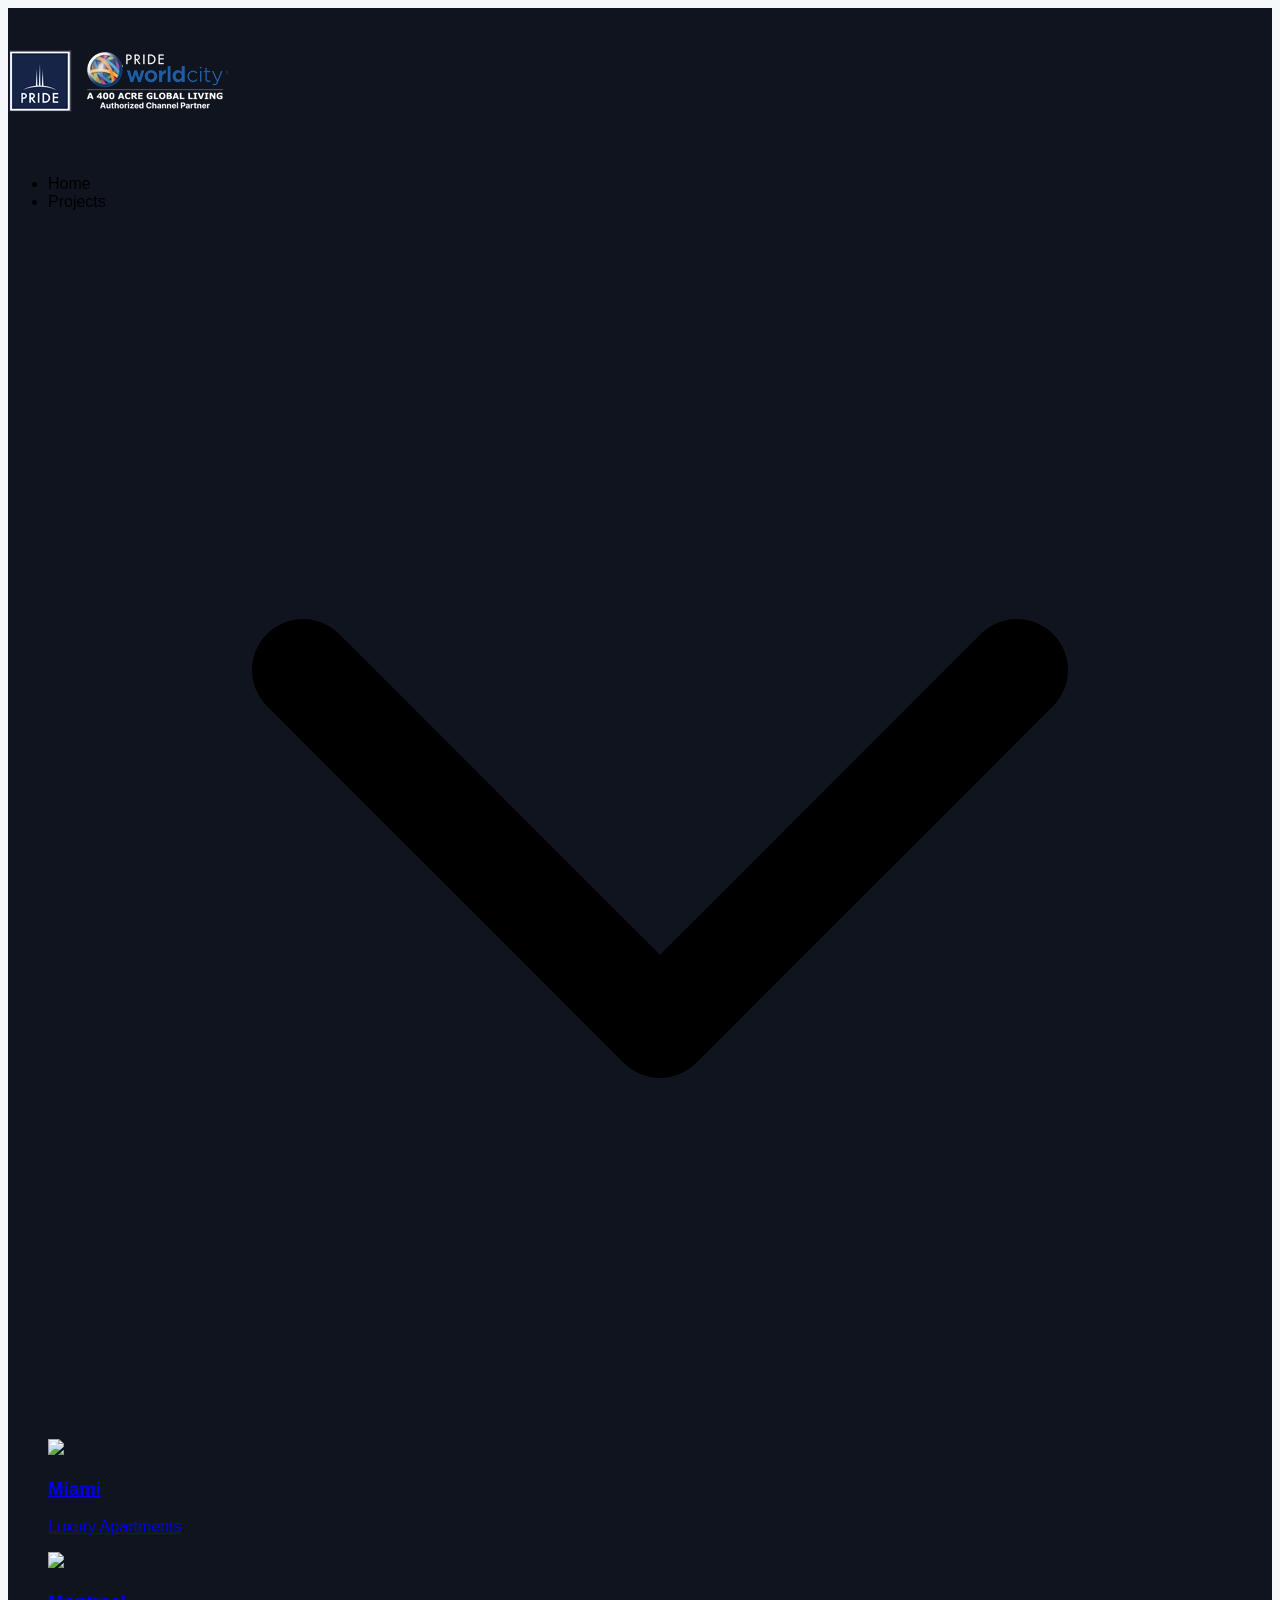
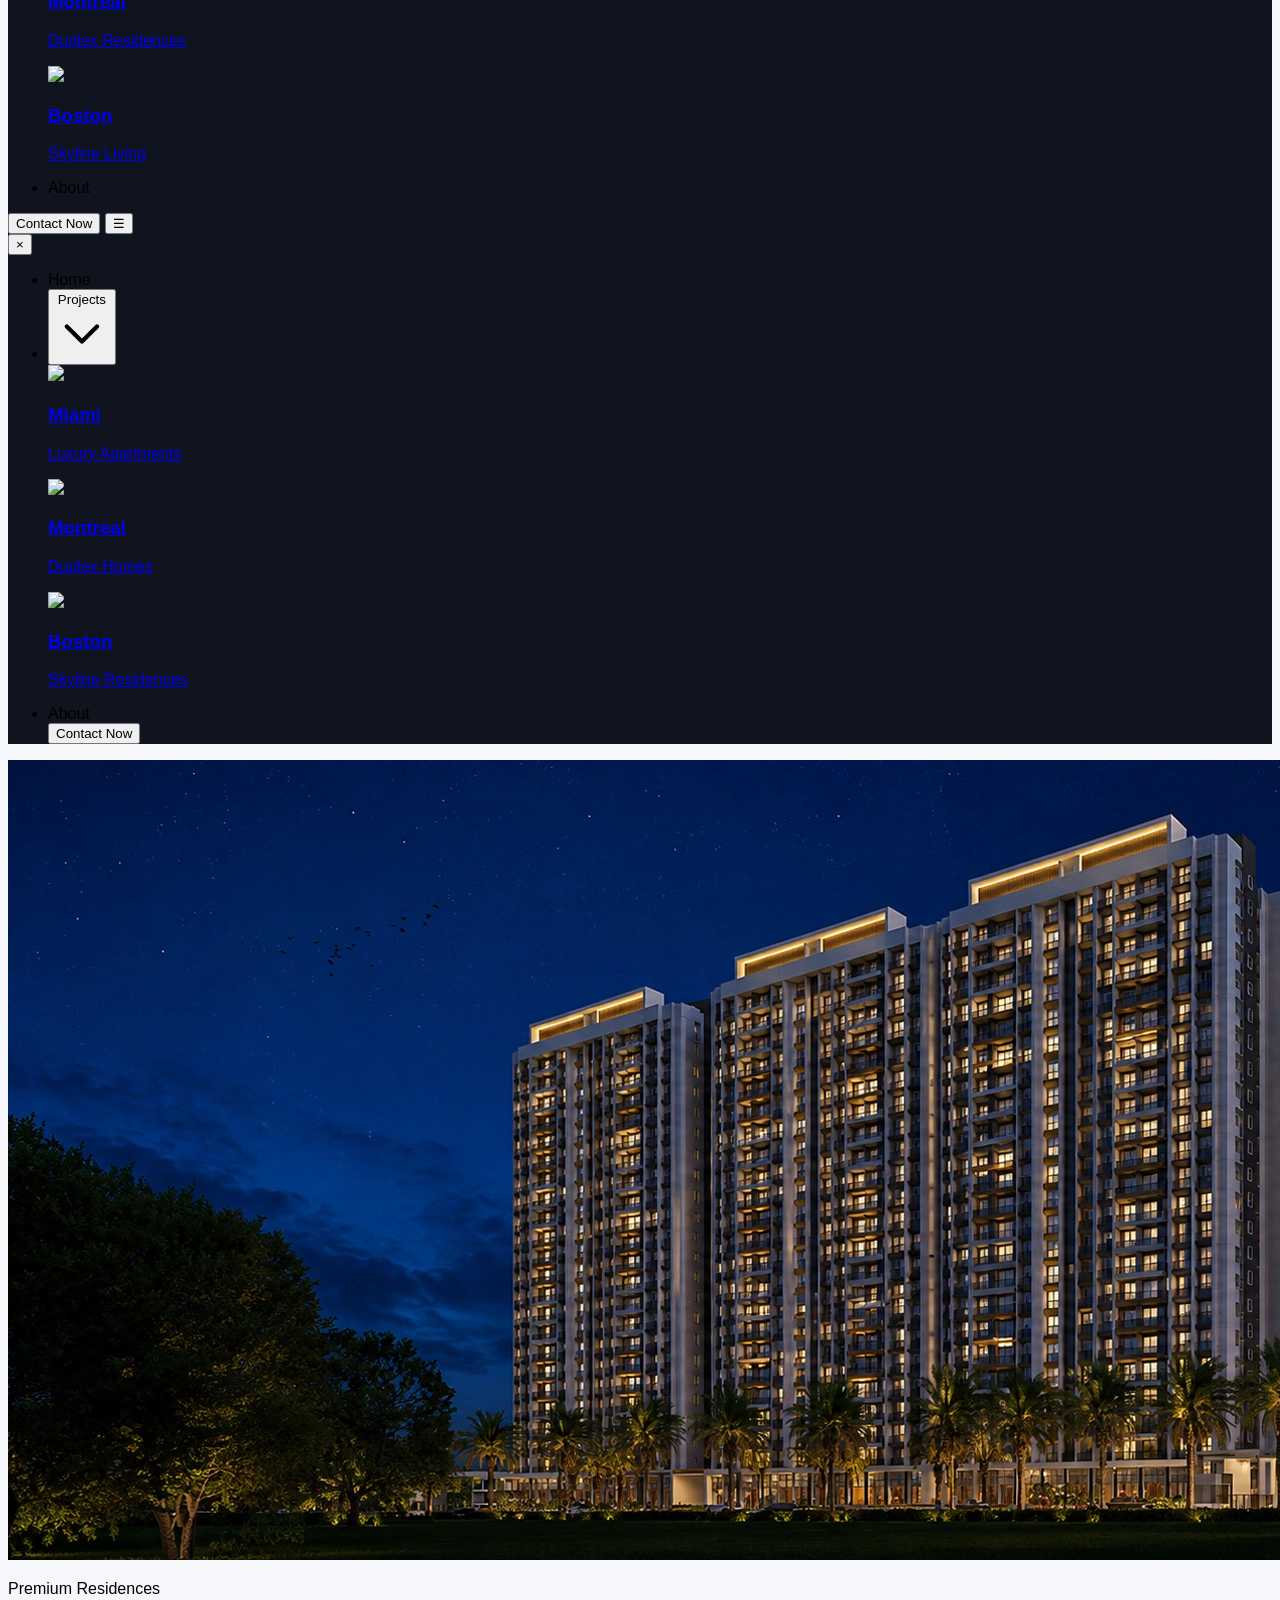
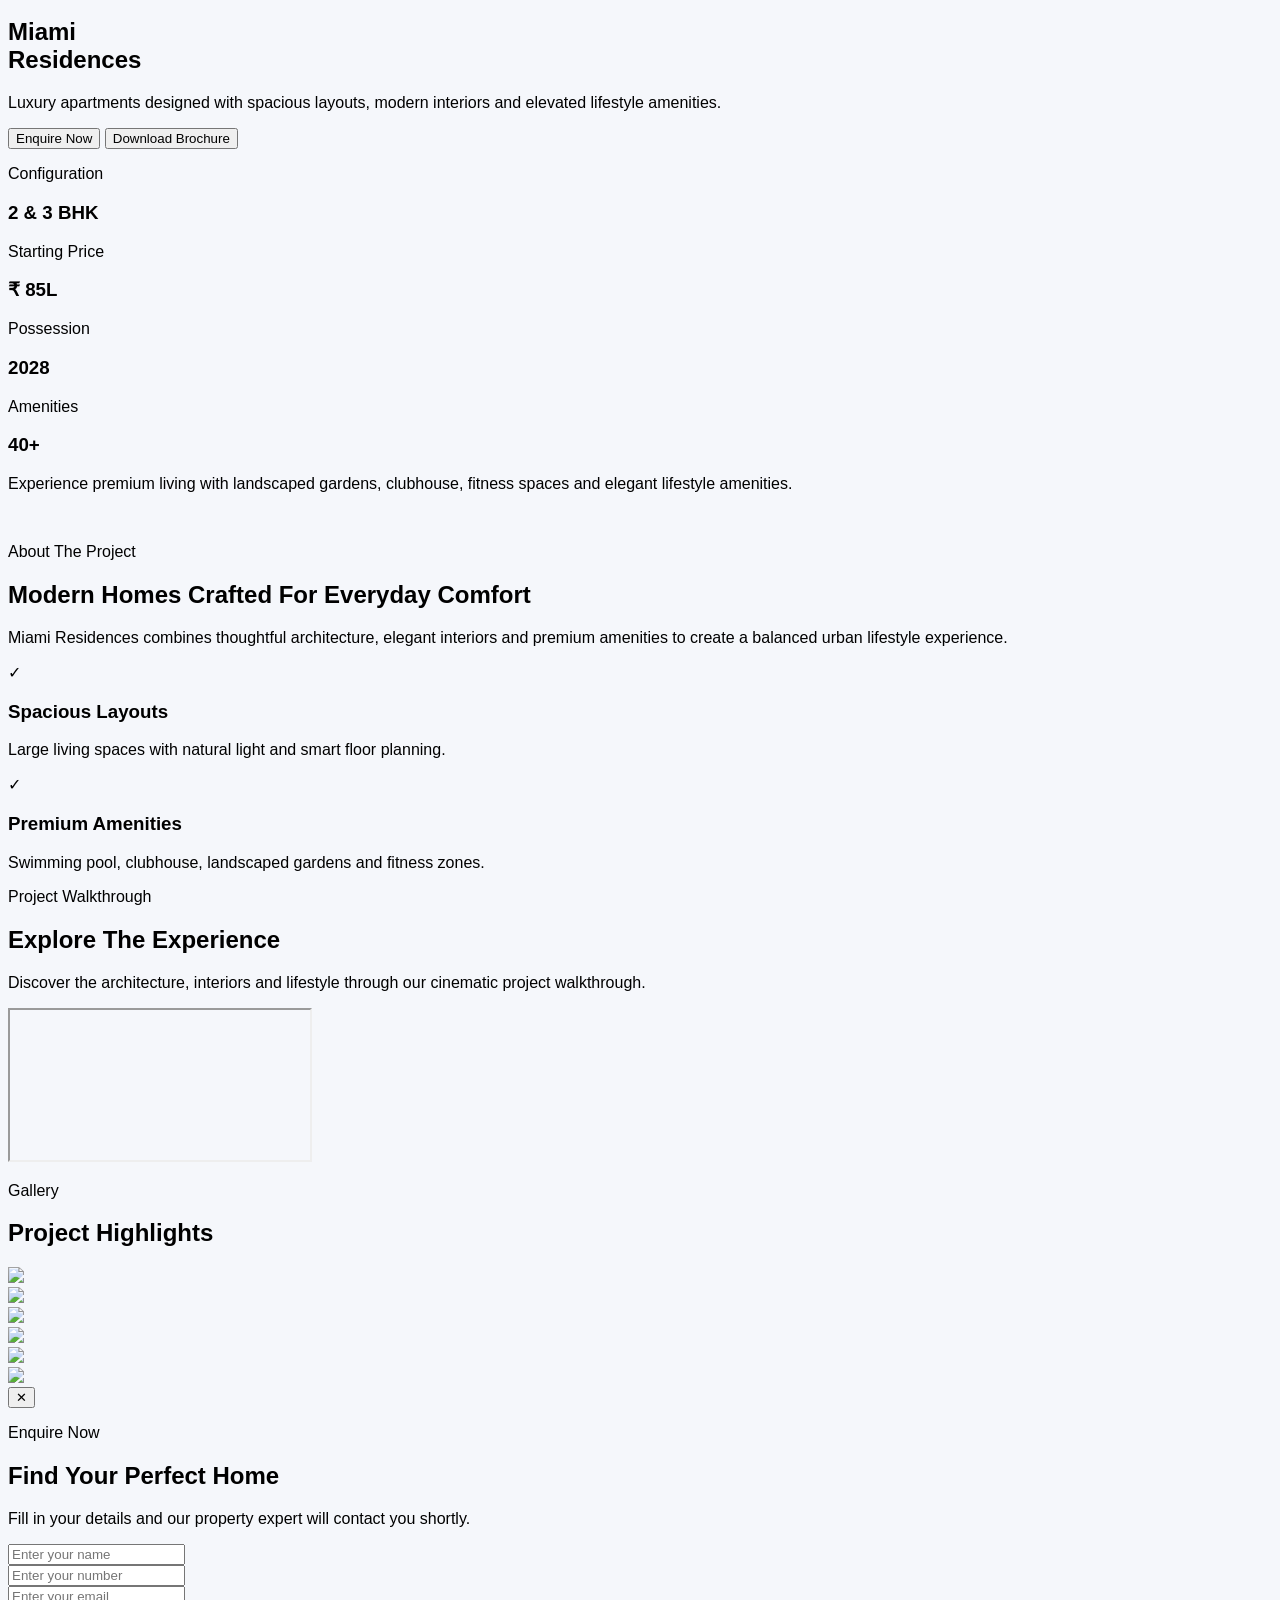
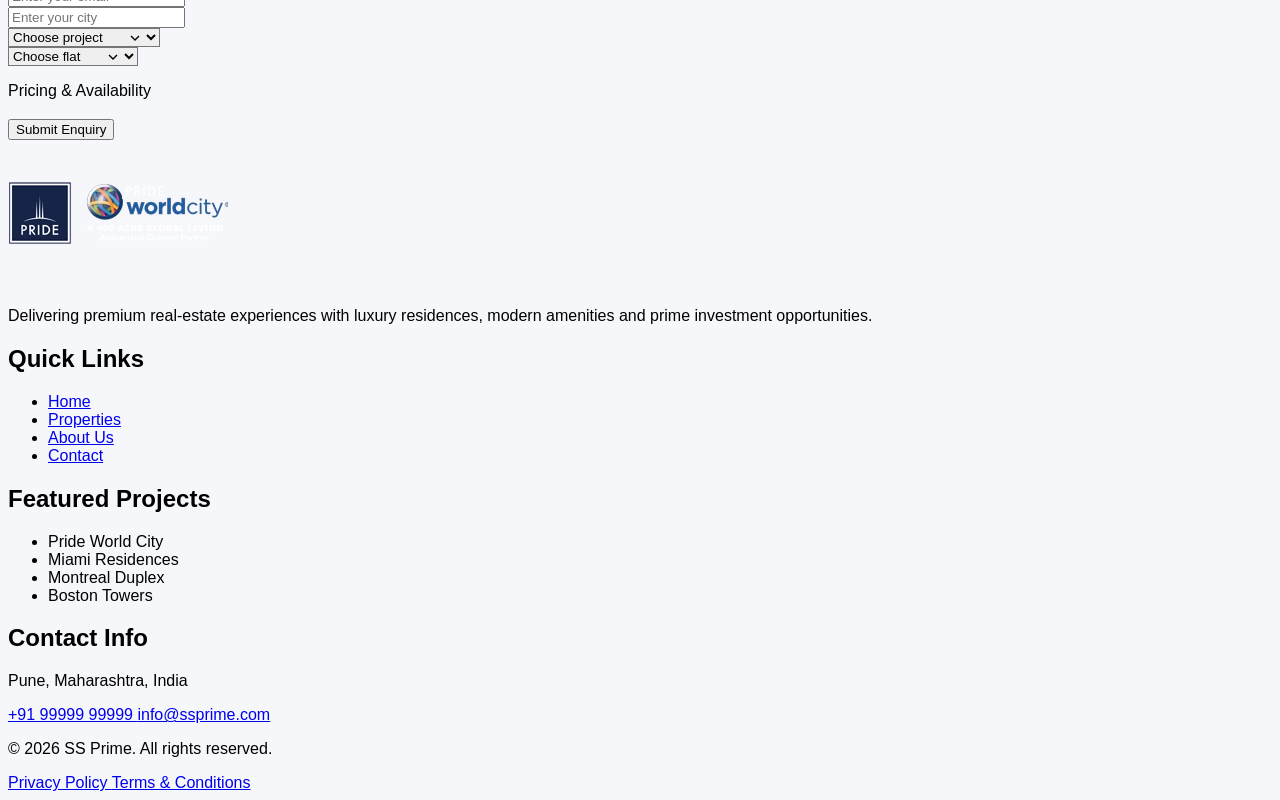
==== pages/miami.html @ 6a358125 "page-updated" ====
<!DOCTYPE html>
<html lang="en">

<head>

    <meta charset="UTF-8">

    <meta name="viewport" content="width=device-width, initial-scale=1.0">

    <title>Miami Residences</title>

    <!-- Fonts -->
    <link rel="preconnect" href="https://fonts.googleapis.com">
    <link rel="preconnect" href="https://fonts.gstatic.com" crossorigin>
    <link
        href="https://fonts.googleapis.com/css2?family=PT+Serif:ital,wght@0,400;0,700;1,400;1,700&family=Red+Hat+Display:ital,wght@0,300..900;1,300..900&display=swap"
        rel="stylesheet">

    <link rel="stylesheet" href="/css/index.css">
    <link rel="stylesheet" href="/css/miami.css">

    <link
        href="https://fonts.googleapis.com/css2?family=PT+Serif:wght@400;700&family=Red+Hat+Display:wght@300;400;500;600;700;800&display=swap"
        rel="stylesheet">

    <!-- Tailwind -->
    <script src="https://cdn.jsdelivr.net/npm/@tailwindcss/browser@4"></script>

</head>

<body>

    <!-- NAVBAR -->
    <nav class="sticky top-0 z-50">

        <div class="w-full flex justify-between items-center px-4 md:px-8 blue-30">

            <!-- Logo -->
            <img src="/images/home-section/site-logo.webp" alt="logo" class=" w-48 h-18  object-cover">

            <!-- DESKTOP MENU -->

            <ul class="hidden md:flex items-center gap-10 text-white relative">

                <li class="hover:text-neutral-300 transition-all duration-300 cursor-pointer">
                    Home
                </li>

                <!-- Projects Dropdown -->
                <li class="relative group cursor-pointer">

                    <div
                        class="group flex items-center gap-2 hover:text-neutral-300 transition-all duration-900 cursor-pointer">

                        Projects

                        <span class="text-sm">

                            <svg xmlns="http://www.w3.org/2000/svg" fill="none" viewBox="0 0 24 24"
                                stroke="currentColor"
                                class="w-5 h-5 transition-all duration-300 group-hover:rotate-180">
                                <path stroke-linecap="round" stroke-linejoin="round" stroke-width="2"
                                    d="M19 9l-7 7-7-7" />
                            </svg>

                        </span>

                    </div>

                    <!-- Dropdown -->
                    <div
                        class="absolute top-10 left-0 w-64 bg-white rounded-3xl shadow-2xl p-3 opacity-0 invisible group-hover:opacity-100 group-hover:visible translate-y-5 group-hover:translate-y-0 transition-all duration-500">

                        <!-- Item1 -->
                        <a href="pages/miami.html"
                            class="flex items-center gap-4 p-4 rounded-2xl hover:bg-neutral-100 transition-all duration-300">

                            <img src="images/header-slider/miami.webp" class="w-16 h-16 object-cover rounded-xl">

                            <div>

                                <h3 class="text-black font-semibold">
                                    Miami
                                </h3>

                                <p class="text-sm text-neutral-500">
                                    Luxury Apartments
                                </p>

                            </div>

                        </a>

                        <!-- Item2 -->
                        <a href="pages/montreal.html"
                            class="flex items-center gap-4 p-4 rounded-2xl hover:bg-neutral-100 transition-all duration-300">

                            <img src="images/header-slider/pwc-montreal.webp" class="w-16 h-16 object-cover rounded-xl">

                            <div>

                                <h3 class="text-black font-semibold">
                                    Montreal
                                </h3>

                                <p class="text-sm text-neutral-500">
                                    Duplex Residences
                                </p>

                            </div>

                        </a>

                        <!-- Item3 -->
                        <a href="pages/boston.html"
                            class="flex items-center gap-4 p-4 rounded-2xl hover:bg-neutral-100 transition-all duration-300">

                            <img src="images/header-slider/boston.webp" class="w-16 h-16 object-cover rounded-xl">

                            <div>

                                <h3 class="text-black font-semibold">
                                    Boston
                                </h3>

                                <p class="text-sm text-neutral-500">
                                    Skyline Living
                                </p>

                            </div>

                        </a>

                    </div>

                </li>

                <li class="hover:text-neutral-300 transition-all duration-300 cursor-pointer">
                    About
                </li>

            </ul>

            <!-- Desktop Button -->
            <button
                class="enquire-btn hidden md:block rounded-full px-7 py-2 bg-white text-black font-semibold hover:scale-105 transition-all duration-300 cursor-pointer">

                Contact Now

            </button>

            <!-- MOBILE BUTTON -->

            <button id="menu-btn" class="md:hidden text-3xl text-white">

                ☰

            </button>

            <!-- MOBILE SIDEBAR -->

            <div id="mobile-menu"
                class="fixed top-0 left-[-100%] w-72 h-screen bg-white shadow-2xl z-50 p-6 transition-all duration-700 overflow-y-auto">

                <!-- Close -->
                <button id="close-btn" class="text-4xl absolute top-5 right-5">

                    ×

                </button>

                <!-- Links -->
                <ul class="flex flex-col gap-6 mt-20 text-base">

                    <li class="hover:translate-x-2 transition-all duration-300 cursor-pointer">
                        Home
                    </li>

                    <!-- Mobile Dropdown -->
                    <li>

                        <!-- Dropdown Button -->
                        <button id="mobile-project-btn"
                            class="w-full flex justify-between items-center hover:translate-x-2 transition-all duration-300">

                            <span>
                                Projects
                            </span>

                            <span id="mobile-arrow" class="transition-all duration-300">

                                <svg xmlns="http://www.w3.org/2000/svg" fill="none" viewBox="0 0 24 24"
                                    stroke="currentColor"
                                    class="w-5 h-5 transition-all duration-300 group-hover:rotate-180">
                                    <path stroke-linecap="round" stroke-linejoin="round" stroke-width="2"
                                        d="M19 9l-7 7-7-7" />
                                </svg>

                            </span>

                        </button>

                        <!-- Dropdown Content -->
                        <div id="mobile-project-dropdown" class="hidden flex-col gap-4 mt-5 pl-2">

                            <!-- Miami -->
                            <a href="pages/miami.html"
                                class="flex items-center gap-4 p-3 rounded-2xl hover:bg-neutral-100 transition-all duration-300">

                                <img src="images/header-slider/miami.webp" class="w-14 h-14 rounded-xl object-cover">

                                <div>

                                    <h3 class="font-semibold text-black">
                                        Miami
                                    </h3>

                                    <p class="text-sm text-neutral-500">
                                        Luxury Apartments
                                    </p>

                                </div>

                            </a>

                            <!-- Montreal -->
                            <a href="pages/montreal.html"
                                class="flex items-center gap-4 p-3 rounded-2xl hover:bg-neutral-100 transition-all duration-300">

                                <img src="images/header-slider/pwc-montreal.webp"
                                    class="w-14 h-14 rounded-xl object-cover">

                                <div>

                                    <h3 class="font-semibold text-black">
                                        Montreal
                                    </h3>

                                    <p class="text-sm text-neutral-500">
                                        Duplex Homes
                                    </p>

                                </div>

                            </a>

                            <!-- Boston -->
                            <a href="boston.html"
                                class="flex items-center gap-4 p-3 rounded-2xl hover:bg-neutral-100 transition-all duration-300">

                                <img src="images/header-slider/boston.webp" class="w-14 h-14 rounded-xl object-cover">

                                <div>

                                    <h3 class="font-semibold text-black">
                                        Boston
                                    </h3>

                                    <p class="text-sm text-neutral-500">
                                        Skyline Residences
                                    </p>

                                </div>

                            </a>

                        </div>

                    </li>

                    <li class="hover:translate-x-2 transition-all duration-300 cursor-pointer">
                        About
                    </li>

                    <!-- Button -->
                    <button
                        class="enquire-btn rounded-full px-7 py-3 bg-black text-white mt-5 hover:scale-105 transition-all duration-300 cursor-pointer">

                        Contact Now

                    </button>

                </ul>

            </div>

        </div>

    </nav>


    <!-- ====================================================== -->
    <!-- HERO SECTION -->
    <!-- ====================================================== -->

    <section class="relative min-h-screen overflow-hidden bg-[#0d0d0d] py-10 md:py-0">

        <!-- Background -->
        <img src="/images/header-slider/boston.webp" alt=""
            class="hero-image absolute inset-0 w-full h-full object-cover opacity-60">

        <!-- Overlay -->
        <div class="absolute inset-0 bg-black/55"></div>

        <!-- Content -->
        <div class="relative z-10 max-w-7xl mx-auto px-6 md:px-16 min-h-screen flex items-center">

            <div class="grid lg:grid-cols-2 gap-5 md:gap-16 items-center w-full">

                <!-- Left -->
                <div class="text-white">

                    <p class="hero-tagline uppercase tracking-[0.35rem] text-sm text-white/60 mb-5">

                        Premium Residences

                    </p>

                    <h1 class="hero-title text-5xl md:text-8xl font-semibold leading-none mb-8">

                        Miami
                        <br>
                        Residences

                    </h1>

                    <p class="hero-description text-lg text-neutral-300 leading-8 max-w-xl">

                        Luxury apartments designed with spacious layouts,
                        modern interiors and elevated lifestyle amenities.

                    </p>

                    <!-- Buttons -->
                    <div class="hero-buttons flex md:flex-wrap gap-5 mt-10">

                        <button
                            class="enquire-btn primary-btn px-4 md:px-8 md:py-4 bg-white text-black rounded-full font-medium">

                            Enquire Now

                        </button>

                        <button
                            class="secondary-btn px-4 py-2 md:px-8 md:py-4 bg-green-800 border border-white/20 rounded-full">

                            Download Brochure

                        </button>

                    </div>

                </div>

                <!-- Right Card -->
                <div
                    class="hero-card bg-white/10 backdrop-blur-xl border border-white/10 rounded-[2.5rem] p-8 text-white">

                    <div class="grid grid-cols-2 gap-8">

                        <div>

                            <p class="text-white/60 text-sm mb-2">
                                Configuration
                            </p>

                            <h3 class="text-3xl font-semibold">
                                2 & 3 BHK
                            </h3>

                        </div>

                        <div>

                            <p class="text-white/60 text-sm mb-2">
                                Starting Price
                            </p>

                            <h3 class="text-3xl font-semibold">
                                ₹ 85L
                            </h3>

                        </div>

                        <div>

                            <p class="text-white/60 text-sm mb-2">
                                Possession
                            </p>

                            <h3 class="text-3xl font-semibold">
                                2028
                            </h3>

                        </div>

                        <div>

                            <p class="text-white/60 text-sm mb-2">
                                Amenities
                            </p>

                            <h3 class="text-3xl font-semibold">
                                40+
                            </h3>

                        </div>

                    </div>

                    <div class="w-full h-[1px] bg-white/10 my-8"></div>

                    <p class="text-neutral-300 leading-7">

                        Experience premium living with landscaped gardens,
                        clubhouse, fitness spaces and elegant lifestyle amenities.

                    </p>

                </div>

            </div>

        </div>

    </section>

    <!-- ====================================================== -->
    <!-- ABOUT SECTION -->
    <!-- ====================================================== -->

    <section class="py-28 px-6 md:px-16 bg-white">

        <div class="max-w-7xl mx-auto">

            <div class="grid lg:grid-cols-2 gap-20 items-center">

                <!-- Images -->
                <div class="grid grid-cols-2 gap-5">

                    <img src="images/projects/miami/gallery-1.webp" alt=""
                        class="about-image w-full h-[20rem] object-cover rounded-[2rem] mt-14">

                    <img src="images/projects/miami/gallery-2.webp" alt=""
                        class="about-image w-full h-[28rem] object-cover rounded-[2rem]">

                    <img src="images/projects/miami/gallery-3.webp" alt=""
                        class="about-image w-full h-[28rem] object-cover rounded-[2rem]">

                    <img src="images/projects/miami/gallery-4.webp" alt=""
                        class="about-image w-full h-[20rem] object-cover rounded-[2rem] -mt-14">

                </div>

                <!-- Content -->
                <div>

                    <p class="uppercase tracking-[0.35rem] text-sm text-neutral-400 mb-5">

                        About The Project

                    </p>

                    <h2 class="text-4xl md:text-6xl leading-tight font-semibold text-[#111827] mb-8">

                        Modern Homes Crafted
                        For Everyday Comfort

                    </h2>

                    <p class="text-lg text-neutral-600 leading-8 mb-10">

                        Miami Residences combines thoughtful architecture,
                        elegant interiors and premium amenities to create
                        a balanced urban lifestyle experience.

                    </p>

                    <!-- Features -->
                    <div class="space-y-8">

                        <!-- Item -->
                        <div class="flex gap-5">

                            <div
                                class="w-14 h-14 rounded-2xl bg-black text-white flex items-center justify-center text-xl shrink-0">

                                ✓

                            </div>

                            <div>

                                <h3 class="text-2xl font-semibold text-[#111827] mb-2">

                                    Spacious Layouts

                                </h3>

                                <p class="text-neutral-600 leading-7">

                                    Large living spaces with natural light
                                    and smart floor planning.

                                </p>

                            </div>

                        </div>

                        <!-- Item -->
                        <div class="flex gap-5">

                            <div
                                class="w-14 h-14 rounded-2xl bg-black text-white flex items-center justify-center text-xl shrink-0">

                                ✓

                            </div>

                            <div>

                                <h3 class="text-2xl font-semibold text-[#111827] mb-2">

                                    Premium Amenities

                                </h3>

                                <p class="text-neutral-600 leading-7">

                                    Swimming pool, clubhouse, landscaped
                                    gardens and fitness zones.

                                </p>

                            </div>

                        </div>

                    </div>

                </div>

            </div>

        </div>

    </section>

    <!-- ====================================================== -->
    <!-- VIDEO SECTION -->
    <!-- ====================================================== -->

    <section class="py-28 px-6 md:px-16 bg-[#f5f5f5]">

        <div class="max-w-7xl mx-auto">

            <!-- Heading -->
            <div class="flex flex-col md:flex-row md:items-end md:justify-between gap-8 mb-14">

                <div>

                    <p class="uppercase tracking-[0.35rem] text-sm text-neutral-400 mb-5">

                        Project Walkthrough

                    </p>

                    <h2 class="text-4xl md:text-6xl font-semibold text-[#111827] leading-tight">

                        Explore The Experience

                    </h2>

                </div>

                <p class="text-neutral-600 leading-8 max-w-xl">

                    Discover the architecture, interiors and lifestyle
                    through our cinematic project walkthrough.

                </p>

            </div>

            <!-- Video -->
            <div class="overflow-hidden rounded-[2rem] relative aspect-video w-full">
                <iframe class="w-full h-full object-cover"
                    src="https://www.youtube.com/embed/gu4zTzPKYC4?autoplay=1&mute=1&loop=1&playlist=gu4zTzPKYC4&controls=0&showinfo=0&rel=0&modestbranding=1"
                    allow="autoplay; encrypted-media" allowfullscreen>
                </iframe>
            </div>

        </div>

    </section>

    <!-- ====================================================== -->
    <!-- GALLERY -->
    <!-- ====================================================== -->

    <section class="py-28 px-6 md:px-16 bg-white">

        <div class="max-w-7xl mx-auto">

            <!-- Heading -->
            <div class="text-center mb-20">

                <p class="uppercase tracking-[0.35rem] text-sm text-neutral-400 mb-5">

                    Gallery

                </p>

                <h2 class="text-4xl md:text-6xl font-semibold text-[#111827]">

                    Project Highlights

                </h2>

            </div>

            <!-- Masonry -->
            <div class="columns-1 md:columns-2 lg:columns-3 gap-6 space-y-6">

                <div class="gallery-image rounded-[2rem]">

                    <img src="images/projects/miami/gallery-1.webp" class="rounded-[2rem] w-full">

                </div>

                <div class="gallery-image rounded-[2rem]">

                    <img src="images/projects/miami/gallery-2.webp" class="rounded-[2rem] w-full">

                </div>

                <div class="gallery-image rounded-[2rem]">

                    <img src="images/projects/miami/gallery-3.webp" class="rounded-[2rem] w-full">

                </div>

                <div class="gallery-image rounded-[2rem]">

                    <img src="images/projects/miami/gallery-4.webp" class="rounded-[2rem] w-full">

                </div>

                <div class="gallery-image rounded-[2rem]">

                    <img src="images/projects/miami/gallery-5.webp" class="rounded-[2rem] w-full">

                </div>

                <div class="gallery-image rounded-[2rem]">

                    <img src="images/projects/miami/gallery-6.webp" class="rounded-[2rem] w-full">

                </div>

            </div>

        </div>

    </section>

    <!-- Popup Overlay:Start -->
    <div id="enquiryModal"
        class="fixed inset-0 bg-black/60 backdrop-blur-sm z-[999] hidden items-center justify-center p-4 ">

        <!-- Modal -->
        <div
            class="relative w-full max-w-2xl bg-white rounded-[2rem] overflow-hidden shadow-[0_20px_80px_rgba(0,0,0,0.25)] animate-popup">

            <!-- Close Button -->
            <button id="closeModal"
                class="absolute max-sm:top-2 max-sm:right-2 top-5 right-5 w-11 h-11 rounded-full bg-neutral-100 hover:bg-black hover:text-white transition-all duration-300 z-20">

                ✕

            </button>

            <!-- Top Section -->
            <div
                class="bg-gradient-to-r from-[#1f2937] via-[#111827] to-[#0f172a] px-4 py-5 text-white relative overflow-hidden">

                <div class="absolute top-0 right-0 w-52 h-52 bg-[#d4af37]/10 rounded-full blur-3xl">
                </div>

                <p class="uppercase tracking-[0.35rem] text-sm text-[#d4af37] mb-3">

                    Enquire Now

                </p>

                <h2 class="text-xl md:text-4xl font-semibold">
                    Find Your Perfect Home
                </h2>

                <p class="text-neutral-300 text-sm md:mt-4 leading-7">
                    Fill in your details and our property expert will contact you shortly.
                </p>

            </div>

            <!-- Form -->
            <form id="modalEnquiryForm" class="p-2 md:p-6 ">

                <div class="grid grid-cols-2 gap-2 md:gap-4">
                    <!-- Name -->
                    <div>
                        <input type="text" placeholder="Enter your name" required
                            class="w-full h-14 px-2 md:px-5 rounded-2xl border border-neutral-200 outline-none focus:border-[#d4af37] placeholder:text-xs md:placeholder:text-base">
                    </div>

                    <!-- Number -->
                    <div>
                        <input type="number" placeholder="Enter your number" required
                            class="w-full h-14 px-2 md:px-5 rounded-2xl border border-neutral-200 outline-none focus:border-[#d4af37] placeholder:text-xs md:placeholder:text-base">
                    </div>

                    <!-- Email -->
                    <div>
                        <input type="email" placeholder="Enter your email" required
                            class="w-full h-14 px-2 md:px-5 rounded-2xl border border-neutral-200 outline-none focus:border-[#d4af37] placeholder:text-xs md:placeholder:text-base">
                    </div>

                    <!-- City -->
                    <div>
                        <input type="text" placeholder="Enter your city" required
                            class="w-full h-14 px-2 md:px-5 rounded-2xl border border-neutral-200 outline-none focus:border-[#d4af37] placeholder:text-xs md:placeholder:text-base">
                    </div>

                    <!-- Project -->
                    <div>
                        <select id="modalProjectSelect" required
                            class="w-full h-14 px-2 md:px-5 rounded-2xl border border-neutral-200 outline-none focus:border-[#d4af37] focus:ring-2 focus:ring-[#d4af37]/20 appearance-none bg-white cursor-pointer text-neutral-700 font-medium text-xs md:text-base transition-all duration-300">

                            <option value="" disabled selected>Choose project</option>
                            <option value="Miami">Miami</option>
                            <option value="Montreal">Montreal</option>
                            <option value="Boston">Boston</option>
                        </select>
                    </div>

                    <!-- Flat Type -->
                    <div>
                        <select id="modalFlatSelect" required
                            class="w-full h-14 px-2 md:px-5 rounded-2xl border border-neutral-200 outline-none focus:border-[#d4af37] focus:ring-2 focus:ring-[#d4af37]/20 appearance-none bg-white cursor-pointer text-neutral-700 font-medium text-xs md:text-base transition-all duration-300">
                            <option value="" disabled selected>Choose flat</option>
                        </select>
                    </div>
                </div>

                <div class="flex gap-2 flex-col mt-2 md:mt-4">
                    <!-- Pricing Box -->
                    <div id="modalPricingBox"
                        class="hidden md:col-span-2 bg-[#f8f6f1] rounded-[2rem] p-6 border border-[#e8dcc8]">

                        <p class=" text-xs md:text-sm uppercase tracking-[0.25rem] text-[#b08d57] mb-3">
                            Pricing & Availability
                        </p>

                        <h3 id="modalFlatPrice" class="text-3xl font-semibold text-[#1f2937]">



                        </h3>

                        <p id="modalFlatAvailability" class="text-green-600 mt-2 font-medium">



                        </p>

                    </div>

                    <!-- Button -->
                    <button type="submit"
                        class="md:col-span-2 w-full h-14 rounded-full bg-gradient-to-r from-[#1f2937] to-[#111827] text-white hover:scale-[1.02] transition-all duration-300 cursor-pointer">

                        Submit Enquiry

                    </button>
                </div>

            </form>

        </div>

    </div>
    <!-- Pop Overlay:End -->

    <!-- Footer: Start -->
    <footer class="bg-[#0f1720] text-white pt-20 pb-10 px-6 md:px-16 relative overflow-hidden">

        <!-- Top Blur -->
        <!-- <div class="absolute top-0 left-0 w-72 h-72 bg-white/5 rounded-full blur-3xl"></div> -->

        <div class="max-w-7xl mx-auto">

            <!-- Top Footer -->
            <div class="grid md:grid-cols-2 lg:grid-cols-4 gap-14 pb-16 border-b border-white/10">

                <!-- Brand -->
                <div class="md:-mt-10">

                    <img src="/images/home-section/site-logo.webp" alt="SS Prime Logo"
                        class="w-60 h-30 object-cover mb-6 hover:scale-105 transition-all duration-500">

                    <p class="text-neutral-400 leading-8 text-sm">

                        Delivering premium real-estate experiences with
                        luxury residences, modern amenities and prime
                        investment opportunities.

                    </p>

                    <!-- Social -->
                    <div class="flex gap-4 mt-8">

                        <a href="#"
                            class="w-11 h-11 rounded-full border border-white/10 flex items-center justify-center hover:bg-white hover:text-black hover:-translate-y-1 transition-all duration-300">

                            <i class="fa-brands fa-instagram"></i>

                        </a>

                        <a href="#"
                            class="w-11 h-11 rounded-full border border-white/10 flex items-center justify-center hover:bg-white hover:text-black hover:-translate-y-1 transition-all duration-300">

                            <i class="fa-brands fa-facebook-f"></i>

                        </a>

                        <a href="#"
                            class="w-11 h-11 rounded-full border border-white/10 flex items-center justify-center hover:bg-white hover:text-black hover:-translate-y-1 transition-all duration-300">

                            <i class="fa-brands fa-linkedin-in"></i>

                        </a>

                    </div>

                </div>

                <!-- Quick Links -->
                <div>

                    <h2 class="text-xl font-semibold mb-6">
                        Quick Links
                    </h2>

                    <ul class="space-y-4 text-neutral-400">

                        <li>
                            <a href="#"
                                class="hover:text-white hover:translate-x-2 inline-block transition-all duration-300">
                                Home
                            </a>
                        </li>

                        <li>
                            <a href="#"
                                class="hover:text-white hover:translate-x-2 inline-block transition-all duration-300">
                                Properties
                            </a>
                        </li>

                        <li>
                            <a href="#"
                                class="hover:text-white hover:translate-x-2 inline-block transition-all duration-300">
                                About Us
                            </a>
                        </li>

                        <li>
                            <a href="#"
                                class="hover:text-white hover:translate-x-2 inline-block transition-all duration-300">
                                Contact
                            </a>
                        </li>

                    </ul>

                </div>

                <!-- Projects -->
                <div>

                    <h2 class="text-xl font-semibold mb-6">
                        Featured Projects
                    </h2>

                    <ul class="space-y-4 text-neutral-400">

                        <li class="hover:text-white transition-all duration-300 cursor-pointer">
                            Pride World City
                        </li>

                        <li class="hover:text-white transition-all duration-300 cursor-pointer">
                            Miami Residences
                        </li>

                        <li class="hover:text-white transition-all duration-300 cursor-pointer">
                            Montreal Duplex
                        </li>

                        <li class="hover:text-white transition-all duration-300 cursor-pointer">
                            Boston Towers
                        </li>

                    </ul>

                </div>

                <!-- Contact -->
                <div>

                    <h2 class="text-xl font-semibold mb-6">
                        Contact Info
                    </h2>

                    <div class="space-y-5 text-neutral-400">

                        <p class="leading-7">
                            Pune, Maharashtra, India
                        </p>

                        <a href="tel:+919999999999" class="block hover:text-white transition-all duration-300">

                            +91 99999 99999

                        </a>

                        <a href="mailto:info@ssprime.com" class="block hover:text-white transition-all duration-300">

                            info@ssprime.com

                        </a>

                    </div>

                </div>

            </div>

            <!-- Bottom Footer -->
            <div class="pt-8 flex flex-col md:flex-row justify-between items-center gap-5">

                <p class="text-neutral-500 text-sm text-center md:text-left">
                    © 2026 SS Prime. All rights reserved.
                </p>

                <div class="flex gap-6 text-sm text-neutral-500">

                    <a href="#" class="hover:text-white transition-all duration-300">
                        Privacy Policy
                    </a>

                    <a href="#" class="hover:text-white transition-all duration-300">
                        Terms & Conditions
                    </a>

                </div>

            </div>

        </div>

    </footer>
    <!-- Footer:End -->


    <!-- Toast Notification Container -->
    <div id="toastContainer" class="fixed top-5 right-5 z-[1000] flex flex-col gap-3 pointer-events-none"></div>

    <script src="../index.js" type="module"></script>
</body>

</html>
---- css/index.css ----
body {
    font-family: "Urbanist", sans-serif;
}

/* ----------------------------------- */
/* Font Style: Start */
.font-lora {
    font-family: "Lora", serif;
}
.font-semimedium {
    font-weight: 450;
}
/* Font Style: End */
/* ----------------------------------- */


/* ----------------------------------- */
/* Background colors: Start */
.blue-30 {
    background-color: #10141f;
}
.blue-50 {
    background-color: #5b6677;
}
/* Background colors: End */
/* ----------------------------------- */


/* ----------------------------------- */
/* Slider : Start */
#slider {
    transition: transform 2s ease-in-out;
}
#slider img {
    min-width: 100%;
}
/* Soft content animation */
.animate-content {
    animation: smoothUp 1.2s ease;
}

@keyframes smoothUp {

    0% {
        transform: translateY(40px);
        opacity: 0;
    }

    100% {
        transform: translateY(0);
        opacity: 1;
    }
}
/* Slider : End */
/* ----------------------------------- */

/* ----------------------------------- */
/* Animated Text :Start */
.text-container {
    overflow: hidden;
}

.animated-text {
    animation: slideUp 1s ease-in-out;
}

@keyframes slideUp {

    0% {
        transform: translateY(100%);
        opacity: 0;
    }
}
/*Animated Text: End */
/* ----------------------------------- */



@keyframes popup {

    0% {
        opacity: 0;
        transform: scale(0.9) translateY(30px);
    }

    100% {
        opacity: 1;
        transform: scale(1) translateY(0);
    }

}

.animate-popup {
    animation: popup 0.4s ease;
}

/* ----------------------------------- */
/* Custom Dropdown Styling: Start */
select {
    background-image: url('data:image/svg+xml;utf8,<svg xmlns="http://www.w3.org/2000/svg" viewBox="0 0 24 24" fill="none" stroke="currentColor" stroke-width="2"><path d="M6 9l6 6 6-6"/></svg>');
    background-repeat: no-repeat;
    background-position: right 1rem center;
    background-size: 1.2em 1.2em;
    padding-right: 2.5rem;
}

select option {
    padding: 0.75rem;
    background: white;
    color: #1f2937;
}

select option:hover {
    background: #f3f4f6;
    color: #d4af37;
}

select option:checked {
    background: linear-gradient(#d4af37, #d4af37);
    background-color: #d4af37;
    color: white;
}
/* Custom Dropdown Styling: End */
/* ----------------------------------- */
---- css/miami.css ----
/* ========================================================= */
/* GLOBAL */
/* ========================================================= */

html {
    scroll-behavior: smooth;
}

body {
    font-family: "Urbanist", sans-serif;
    background: #f5f7fb;
    overflow-x: hidden;
}

/* h1,
h2,
h3 {
    font-family: "PT Serif", serif;
} */

/* ========================================================= */
/* ANIMATIONS */
/* ========================================================= */

@keyframes heroImage {

    from {
        transform: scale(1);
    }

    to {
        transform: scale(1.08);
    }

}

@keyframes fadeSlideUp {

    from {
        opacity: 0;
        transform: translateY(70px);
    }

    to {
        opacity: 1;
        transform: translateY(0);
    }

}

@keyframes fadeRight {

    from {
        opacity: 0;
        transform: translateX(60px);
    }

    to {
        opacity: 1;
        transform: translateX(0);
    }

}

/* ========================================================= */
/* HERO */
/* ========================================================= */

.hero-image {
    animation: heroImage 12s ease-in-out infinite alternate;
}

.hero-tagline {
    opacity: 0;
    animation: fadeSlideUp 0.8s ease forwards;
}

.hero-title {
    opacity: 0;
    animation: fadeSlideUp 1s ease forwards;
    animation-delay: 0.2s;
}

.hero-description {
    opacity: 0;
    animation: fadeSlideUp 1s ease forwards;
    animation-delay: 0.4s;
}

.hero-buttons {
    opacity: 0;
    animation: fadeSlideUp 1s ease forwards;
    animation-delay: 0.6s;
}

.hero-card {
    opacity: 0;
    animation: fadeRight 1s ease forwards;
    animation-delay: 0.7s;
}

/* ========================================================= */
/* HOVERS */
/* ========================================================= */

.about-image {
    transition: all 0.6s ease;
}

.about-image:hover {
    transform: translateY(-8px) scale(1.02);
}

.gallery-image {
    overflow: hidden;
    cursor: pointer;
}

.gallery-image img {
    transition: transform 0.8s ease;
}

.gallery-image:hover img {
    transform: scale(1.08);
}

.primary-btn {
    transition: all 0.4s ease;
}

.primary-btn:hover {
    transform: translateY(-3px);
}

.secondary-btn {
    transition: all 0.4s ease;
}

.secondary-btn:hover {
    background: white;
    color: black;
}

/* ========================================================= */
/* MOBILE */
/* ========================================================= */

@media (max-width:768px) {

    .hero-title {
        line-height: 1.1;
    }

}
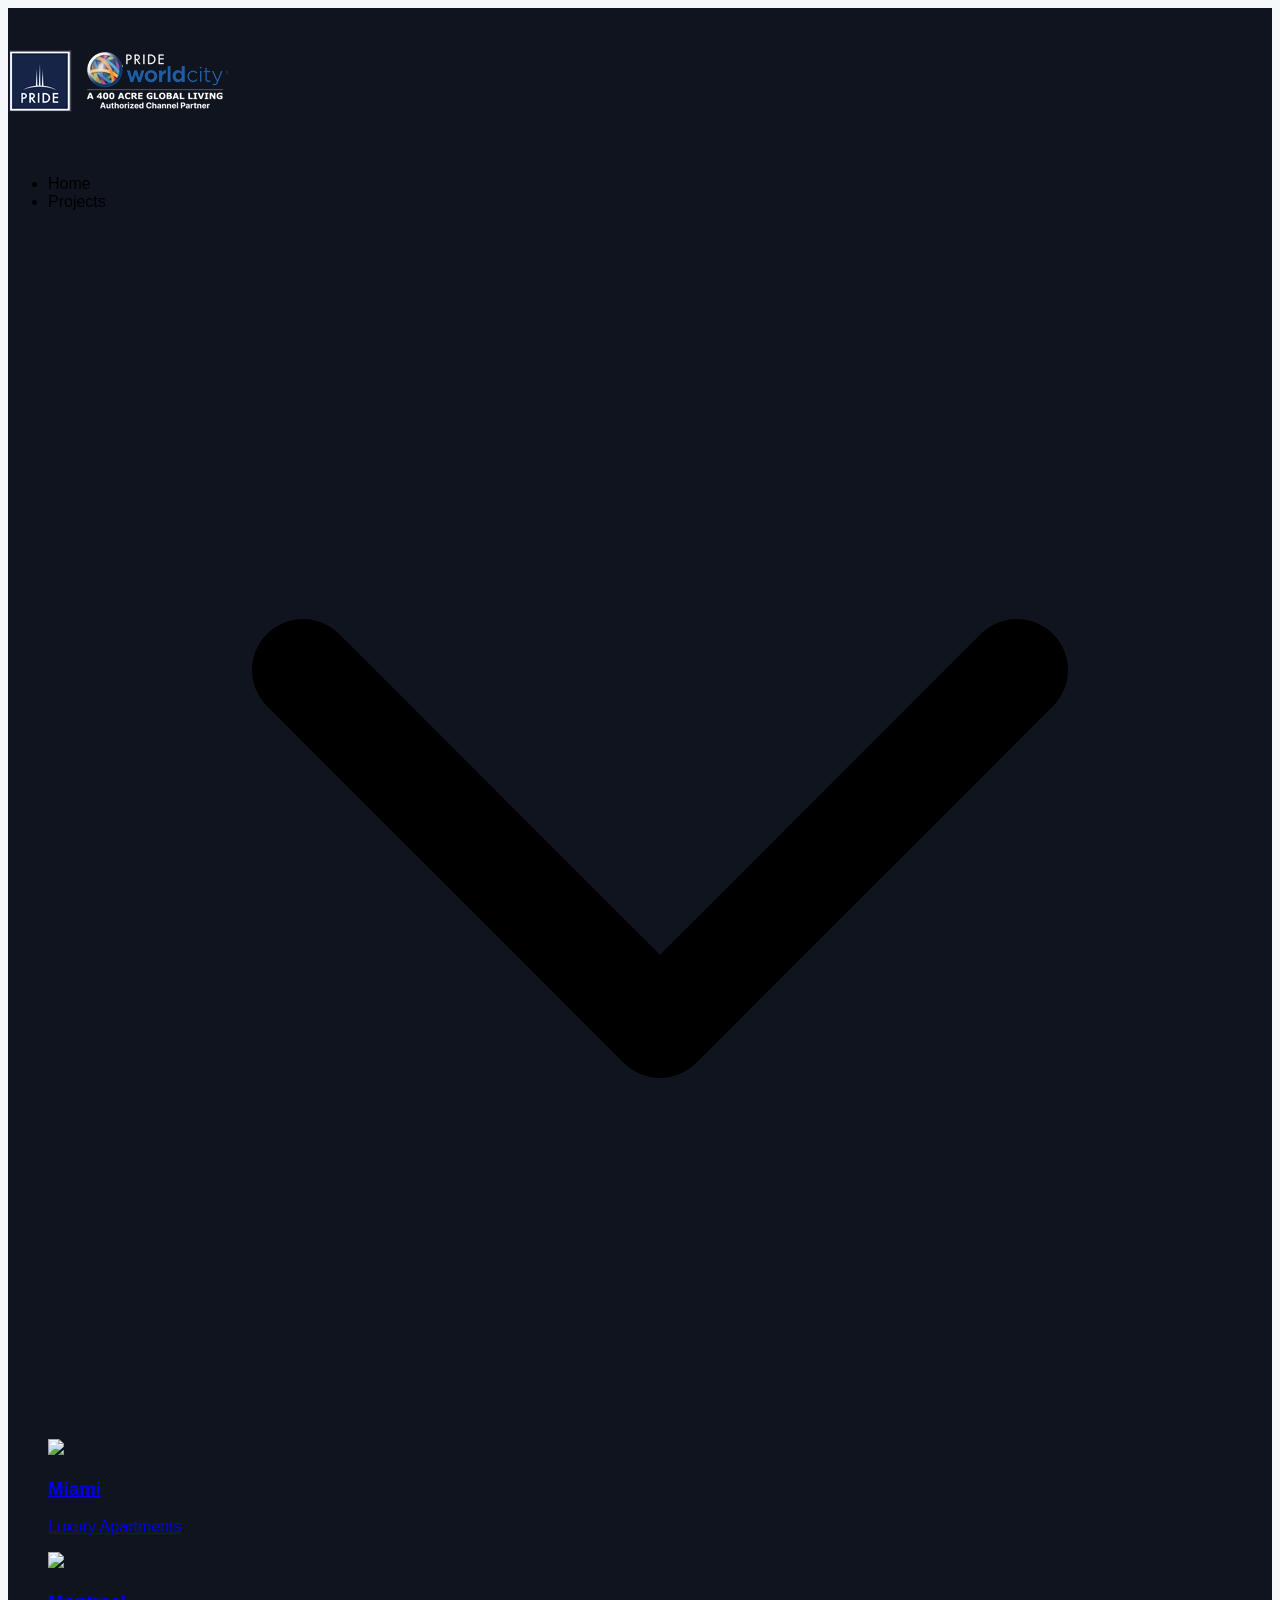
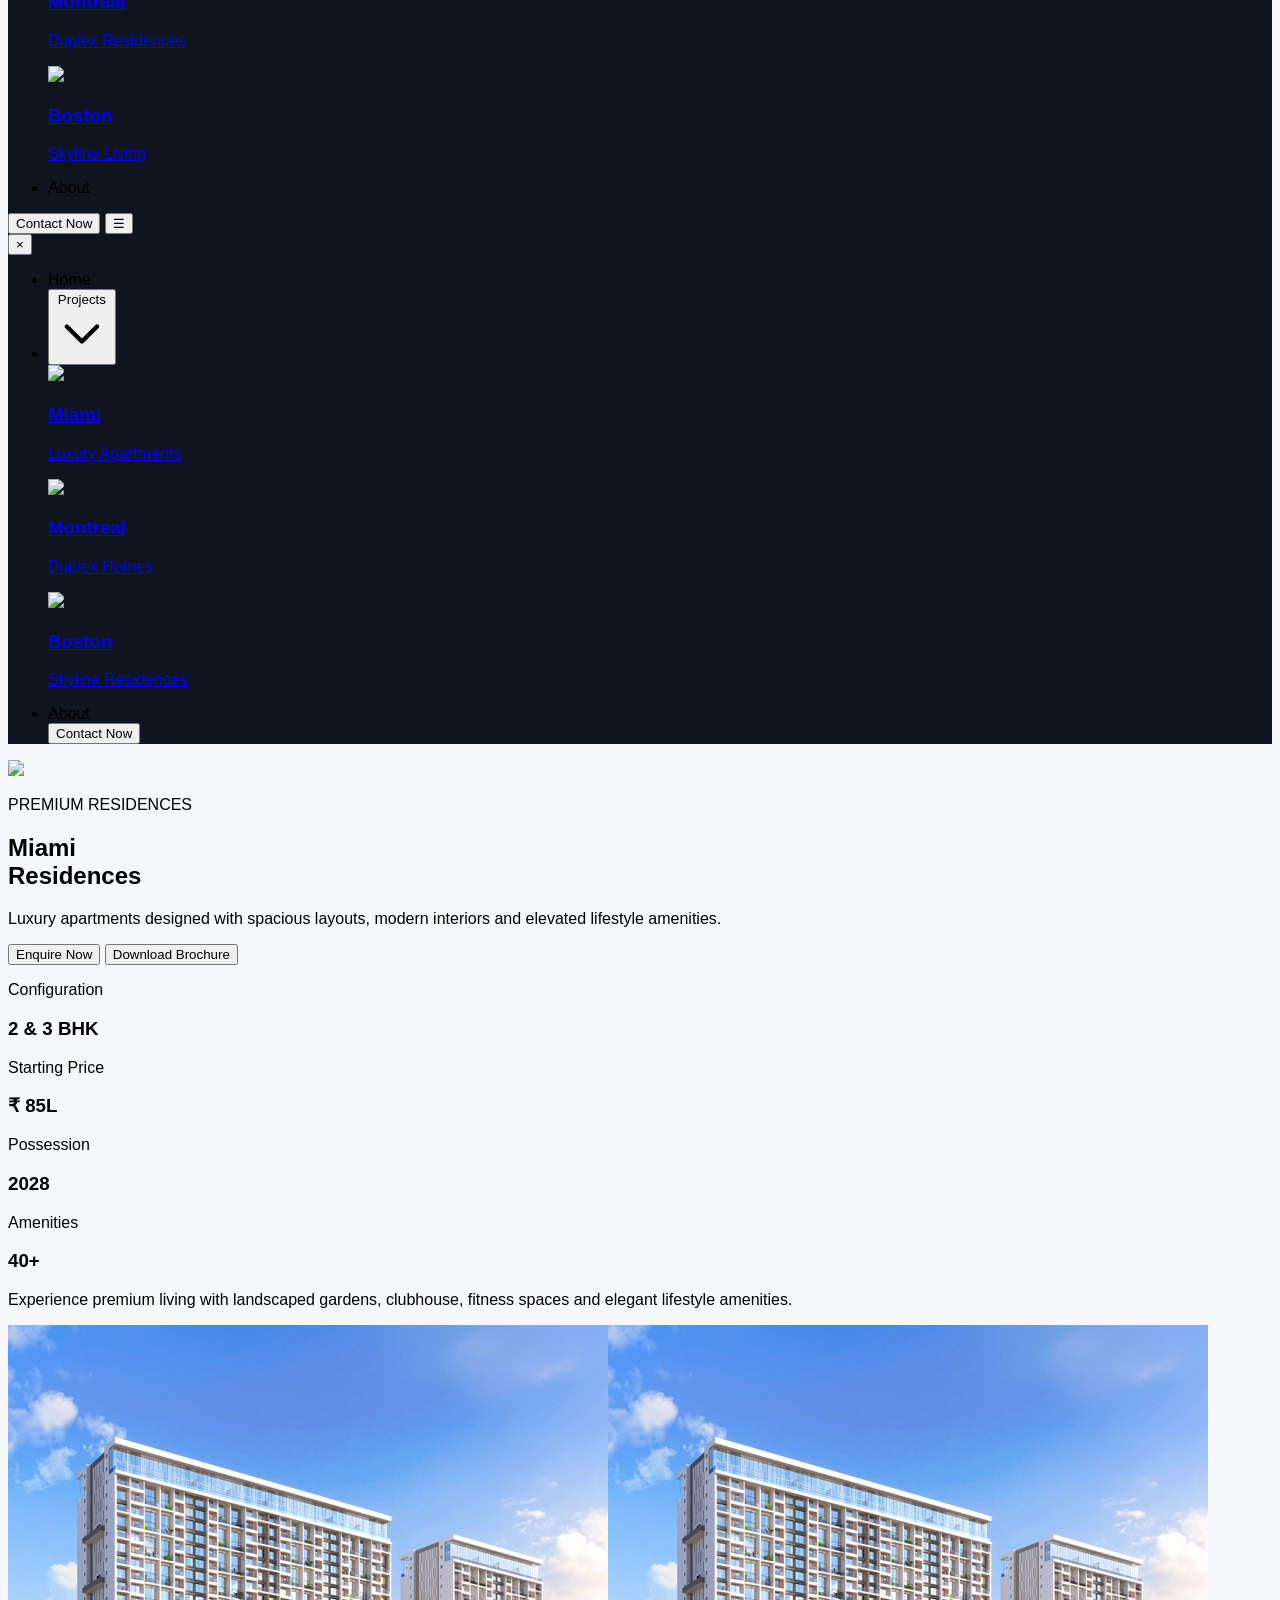
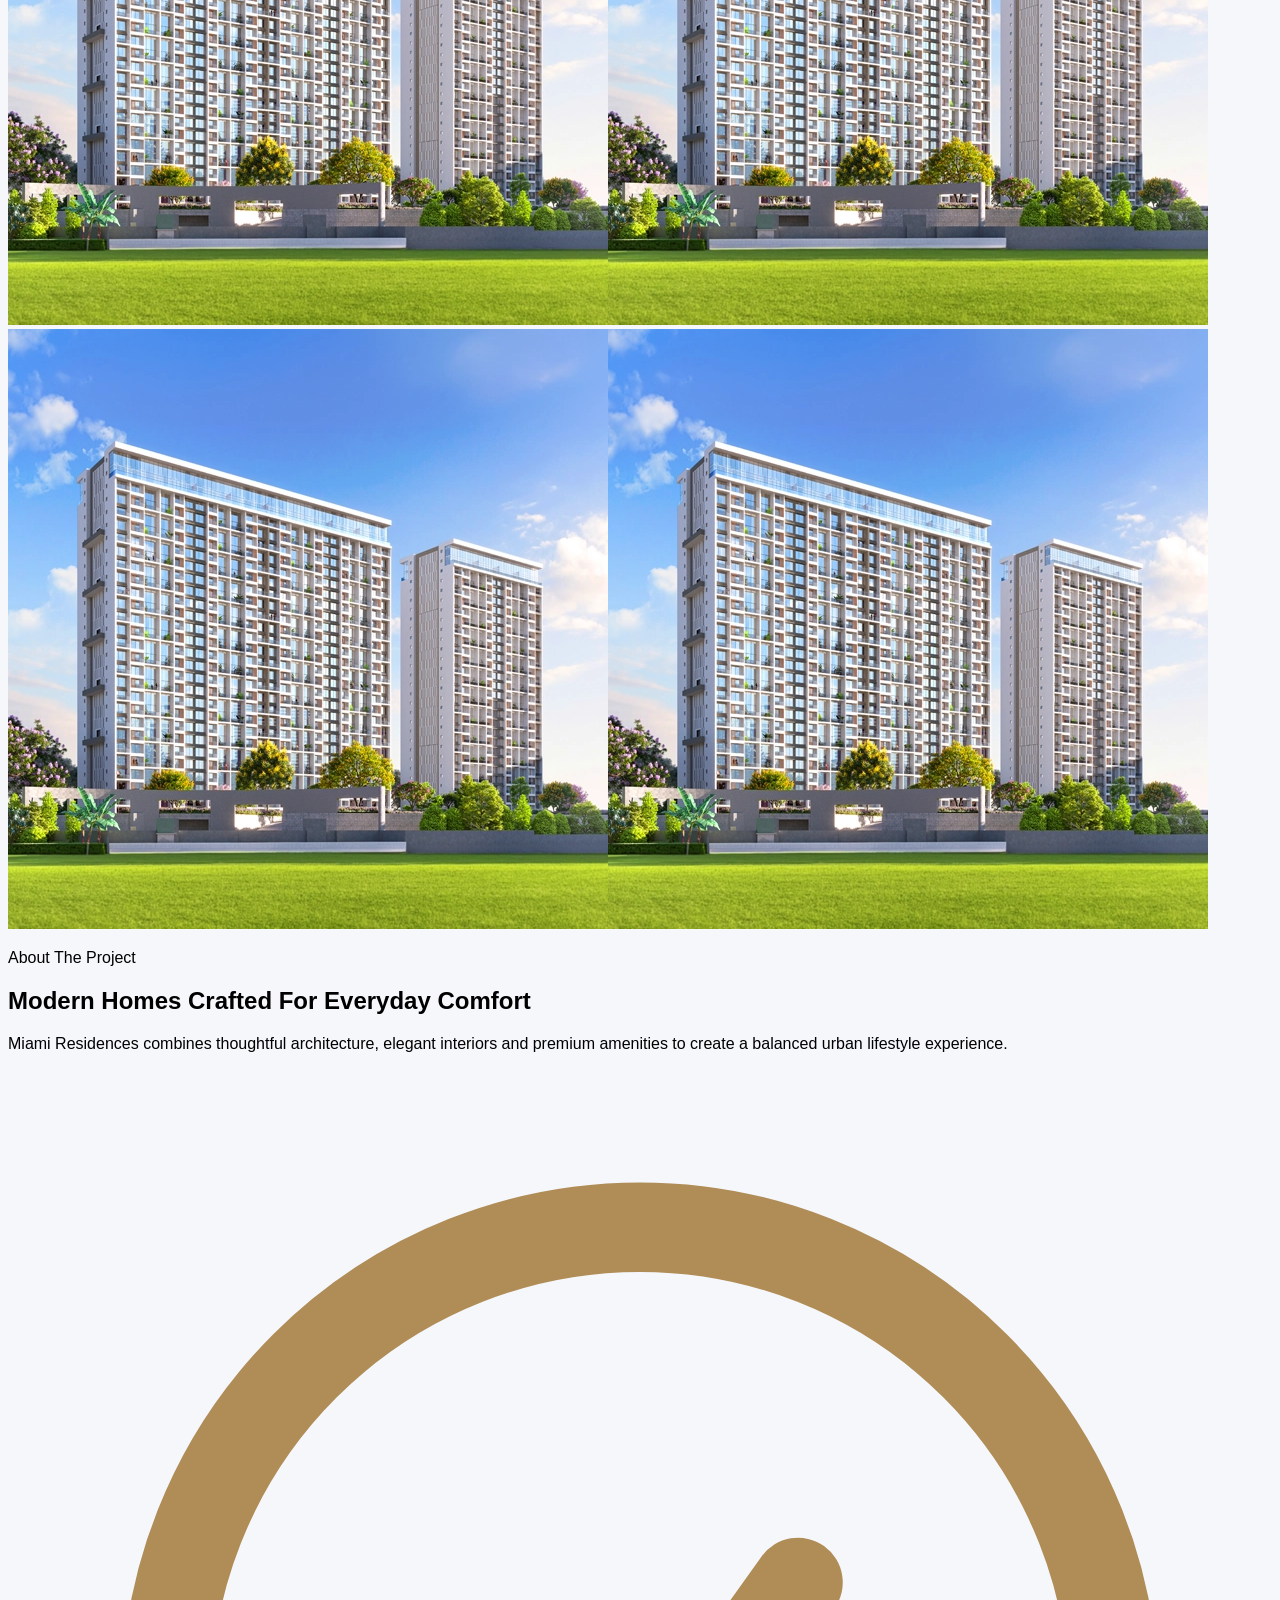
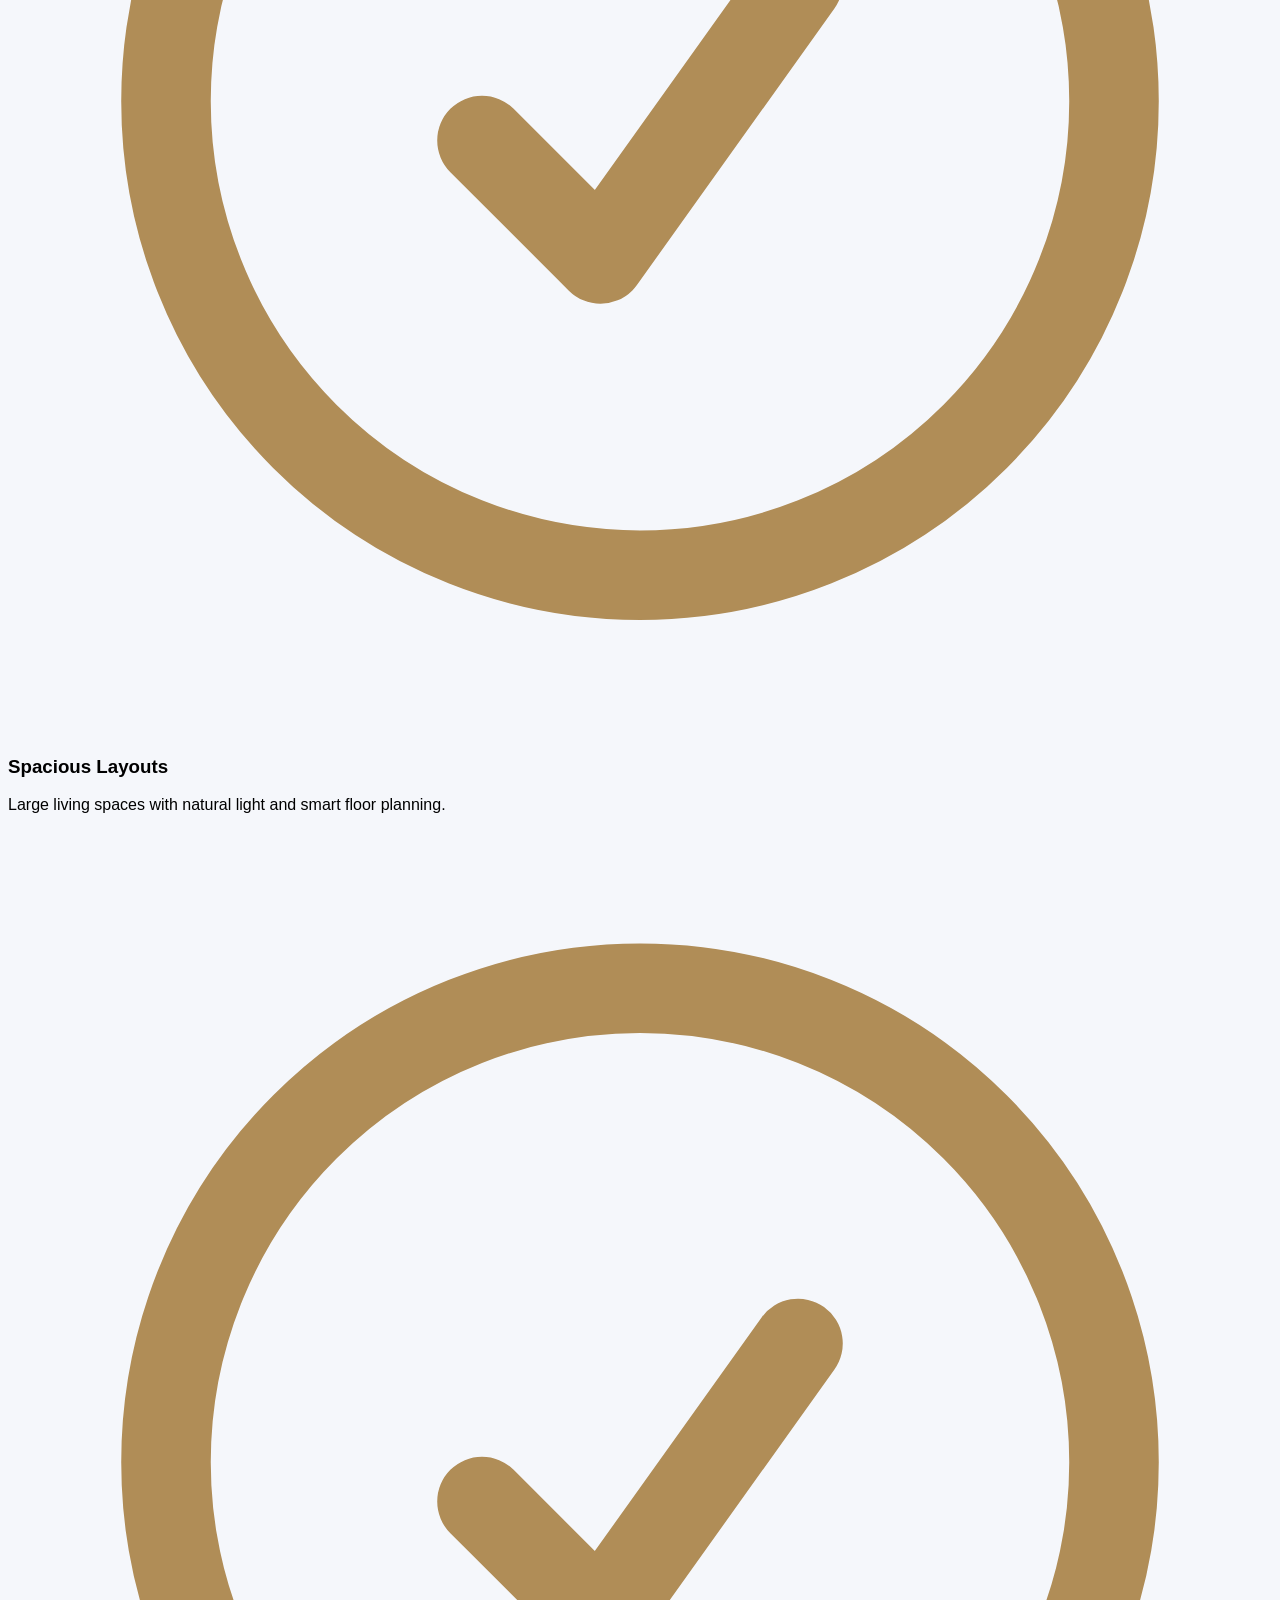
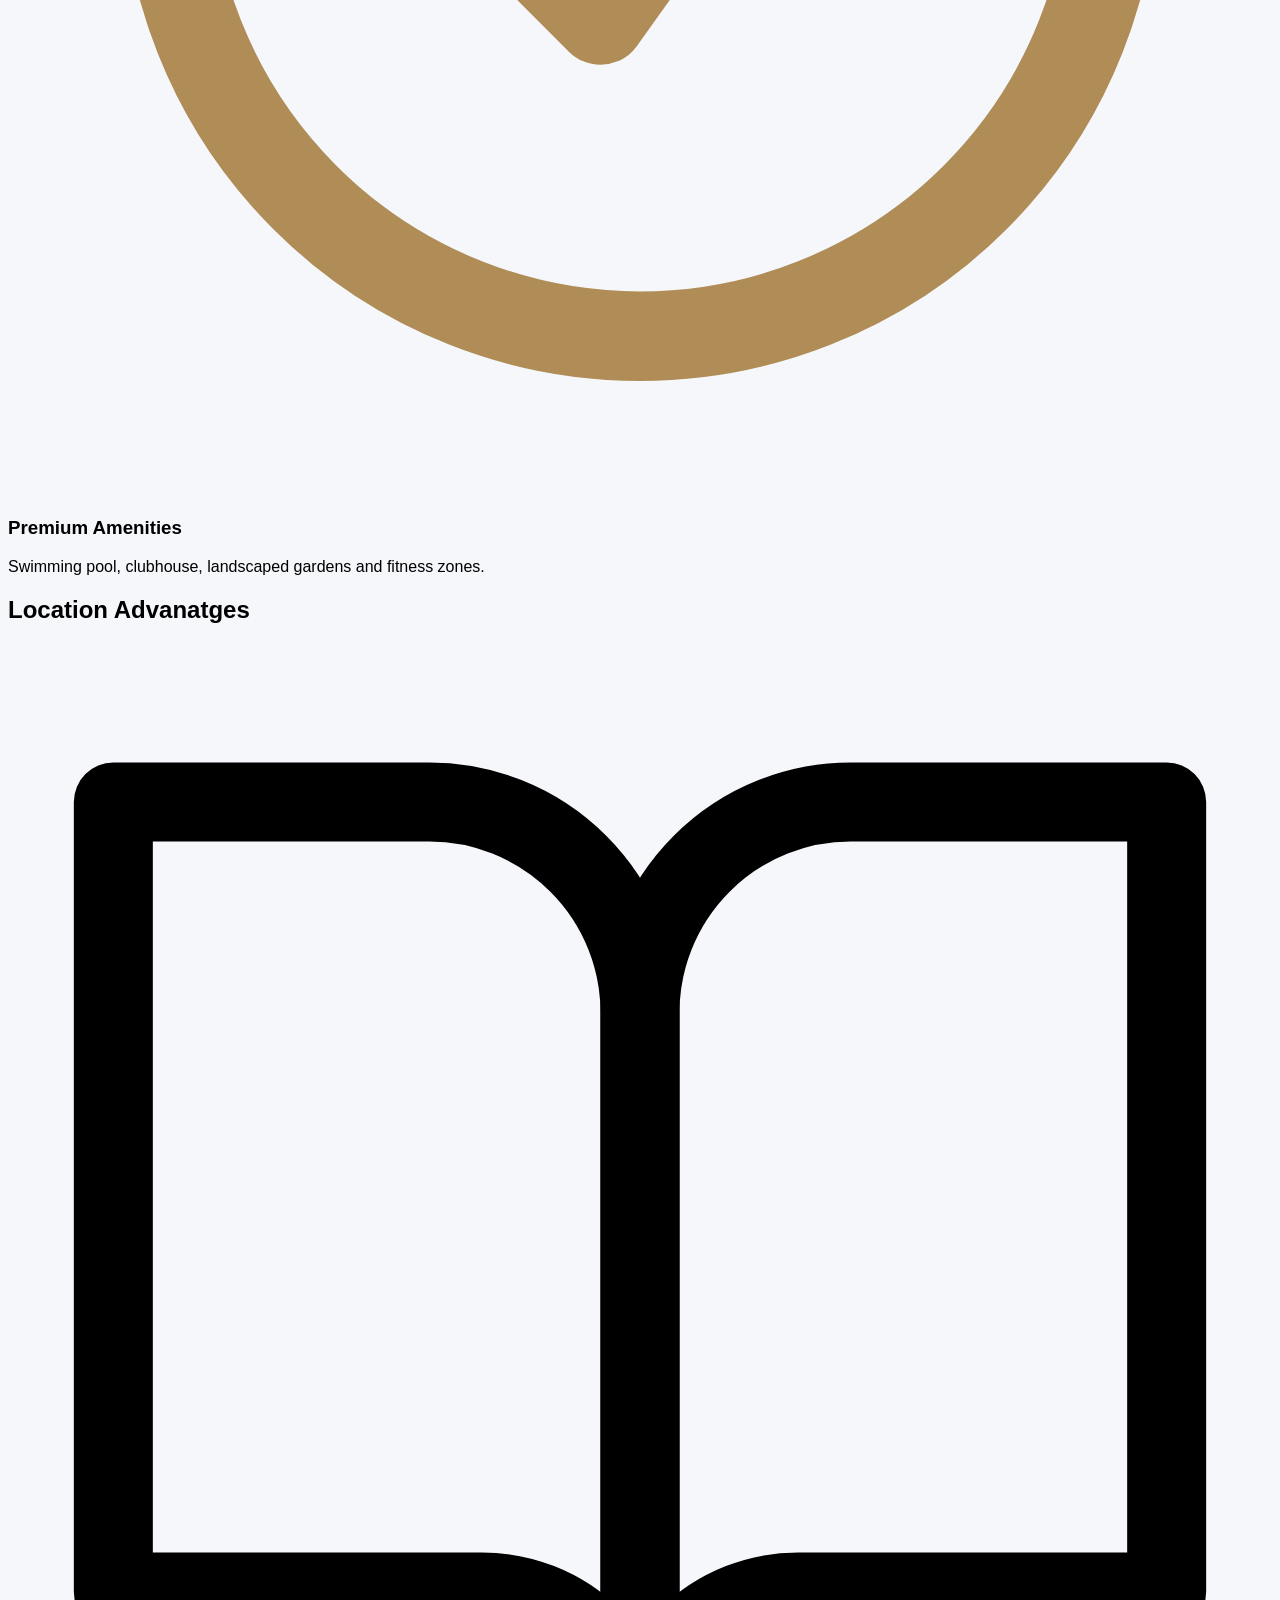
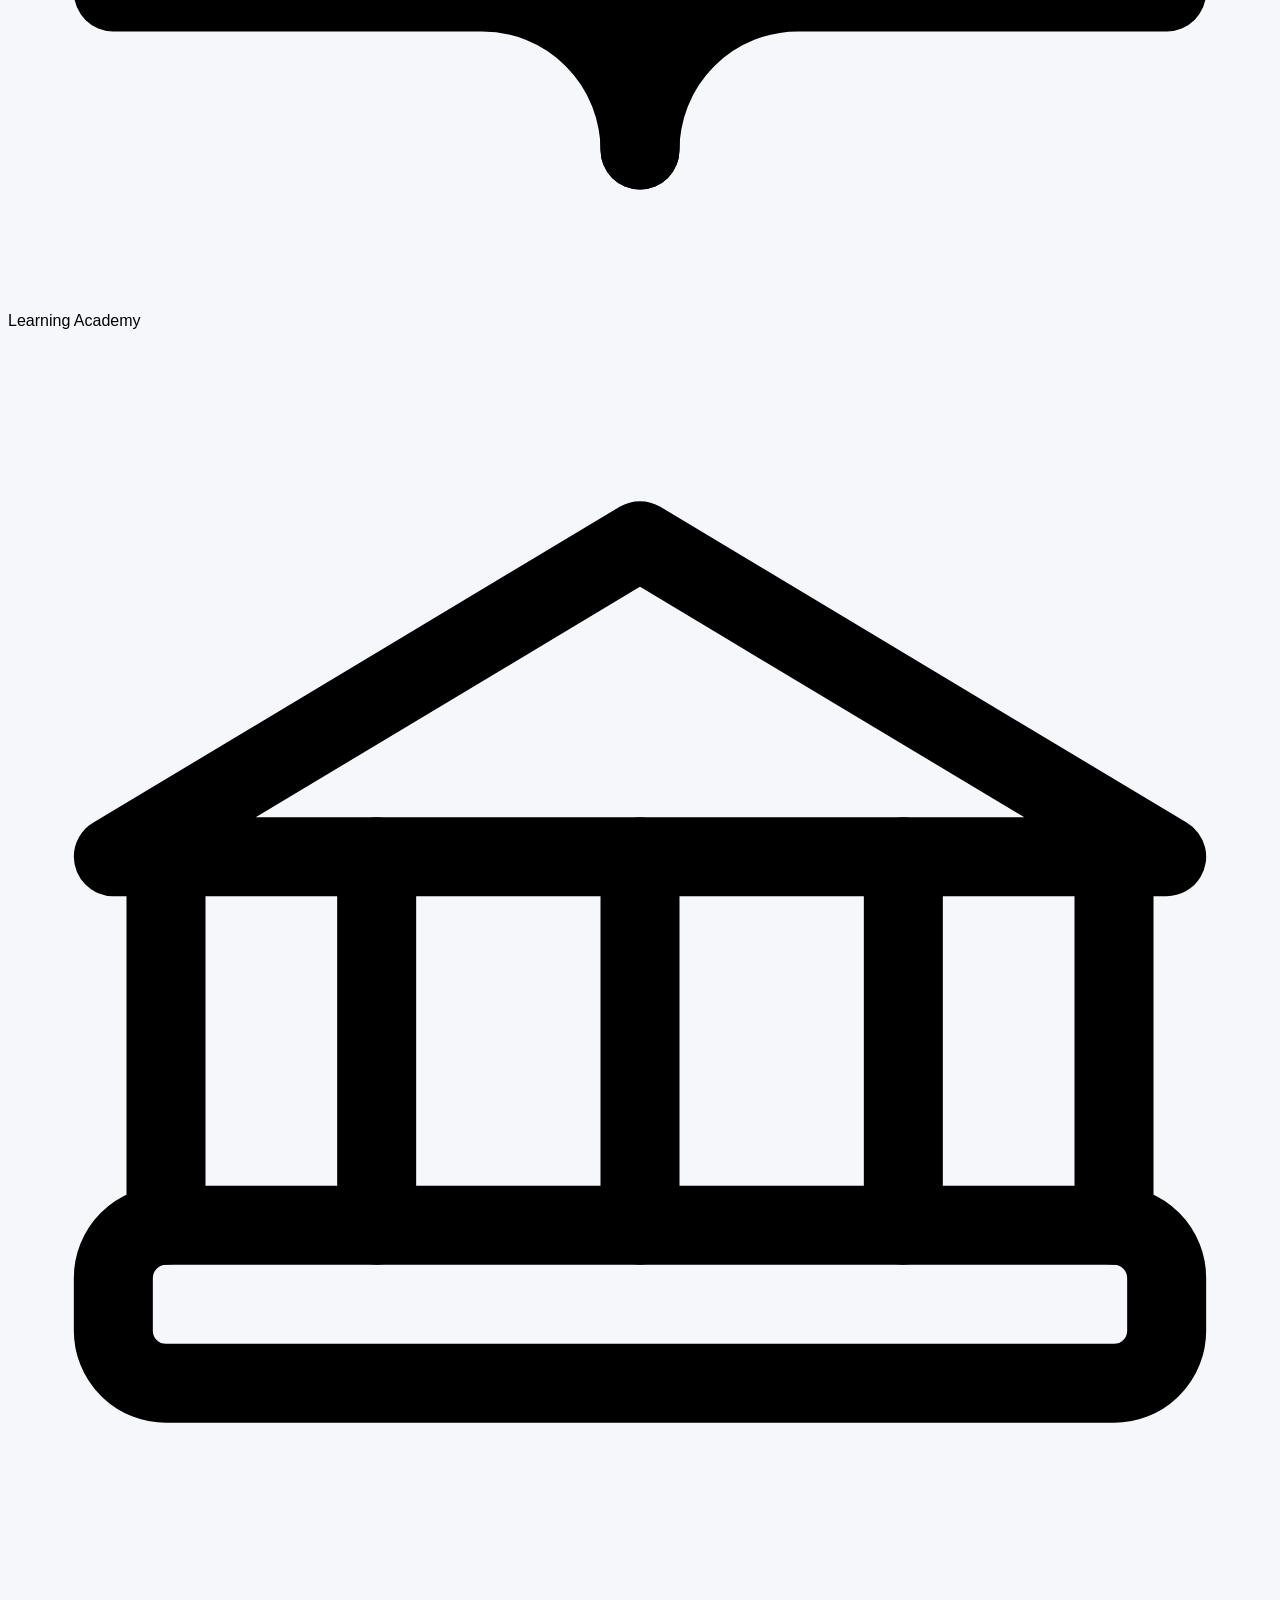
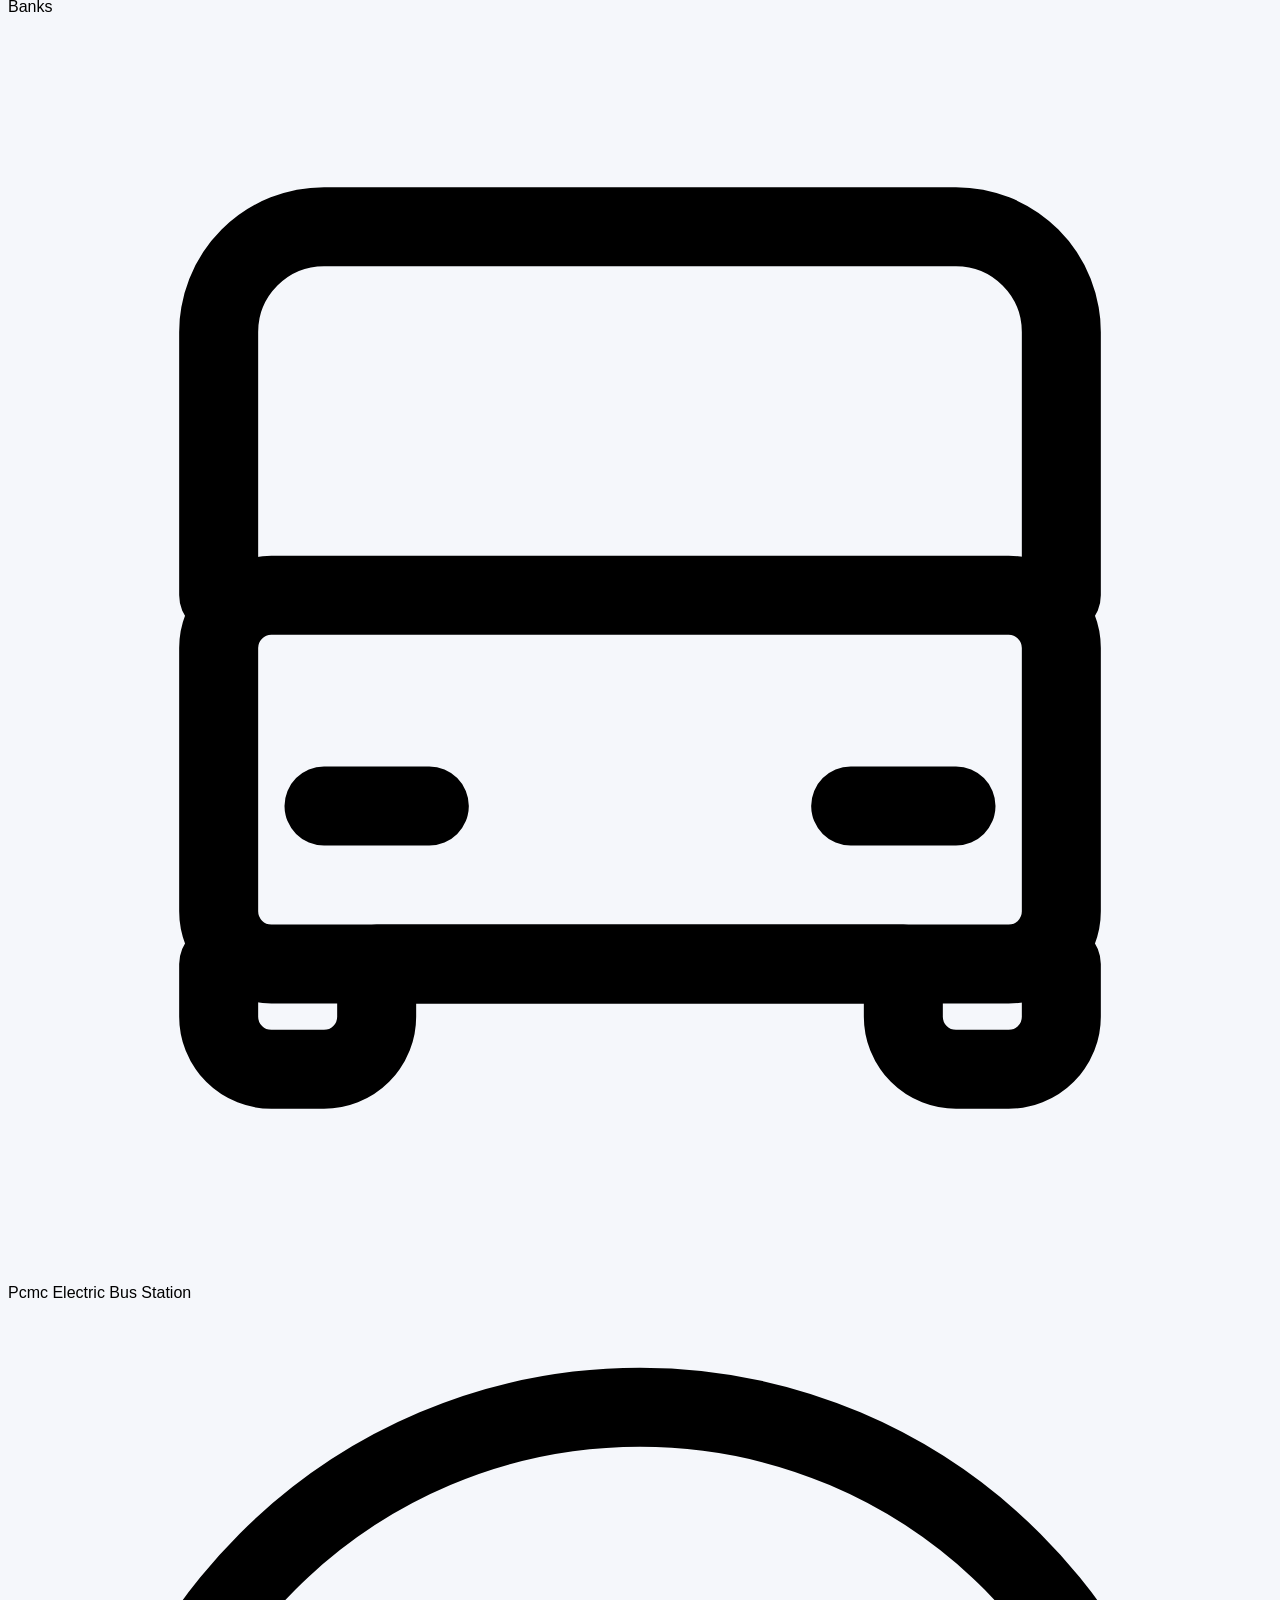
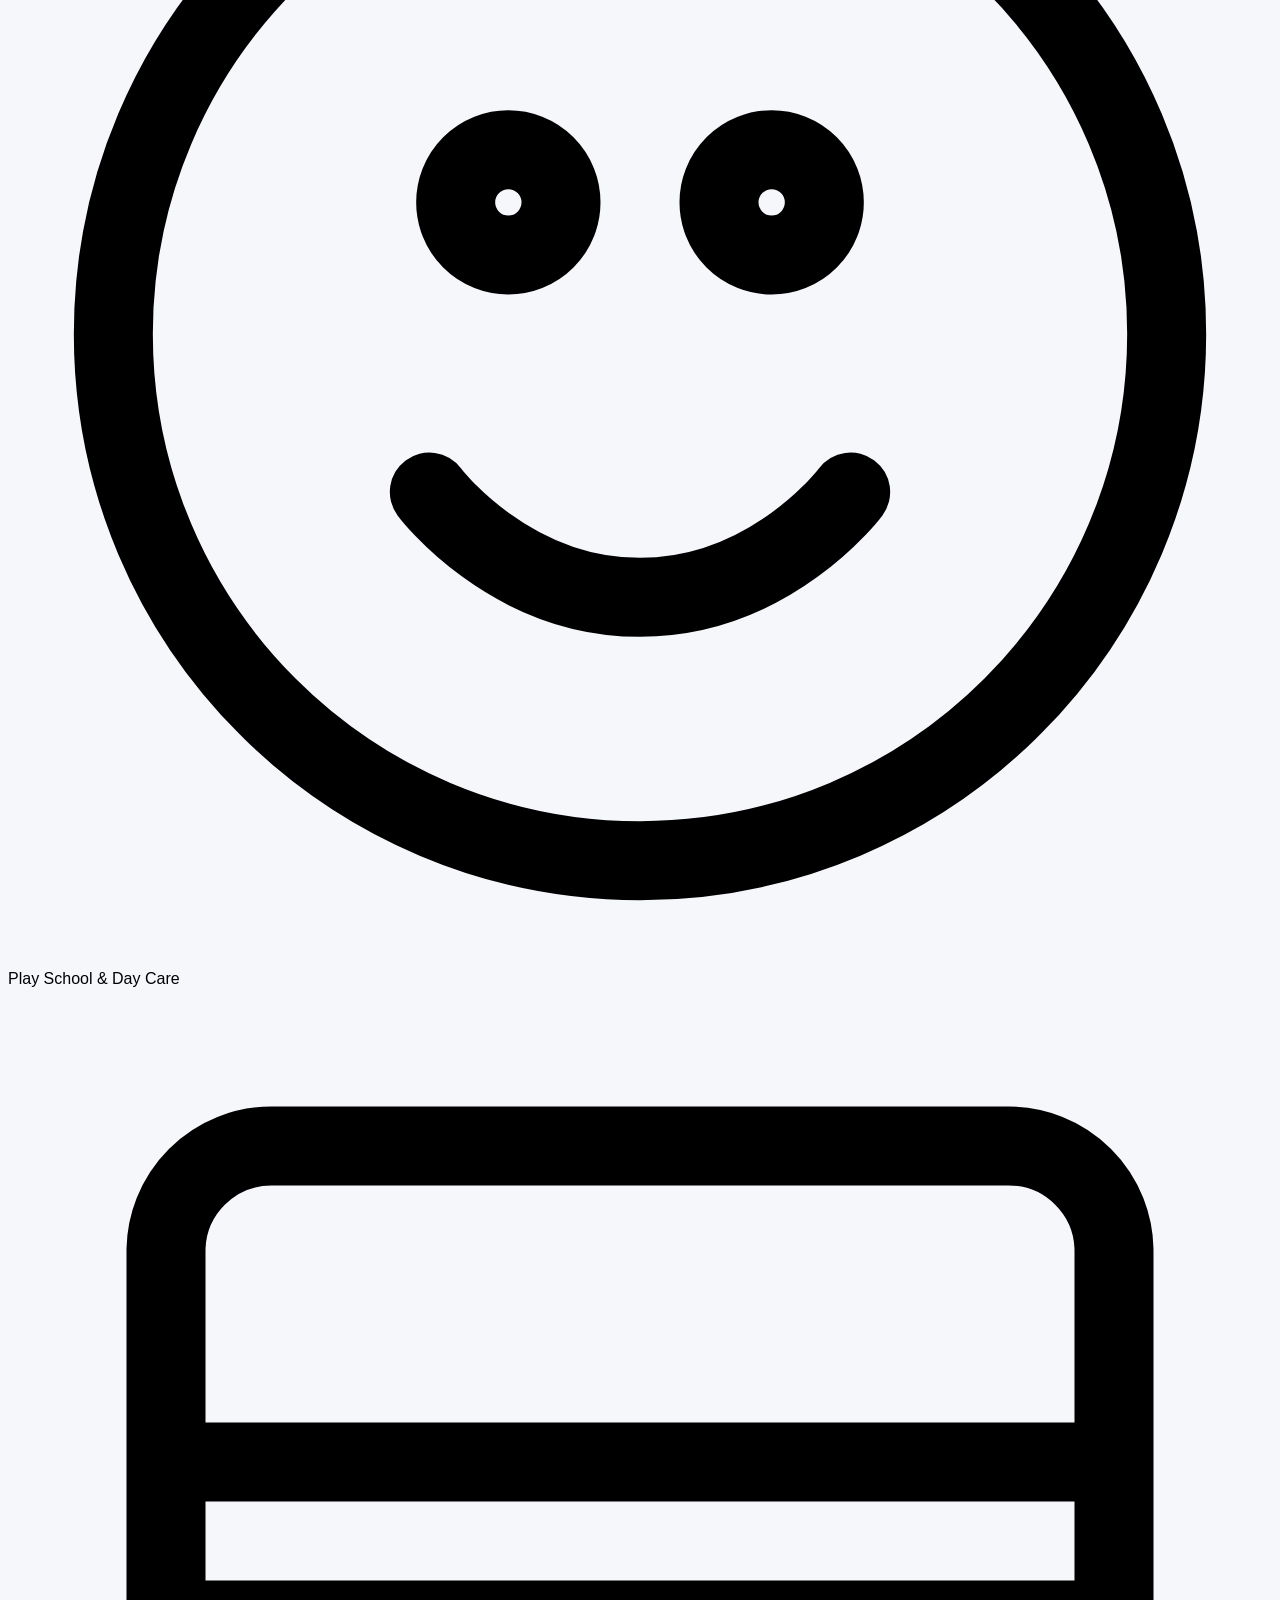
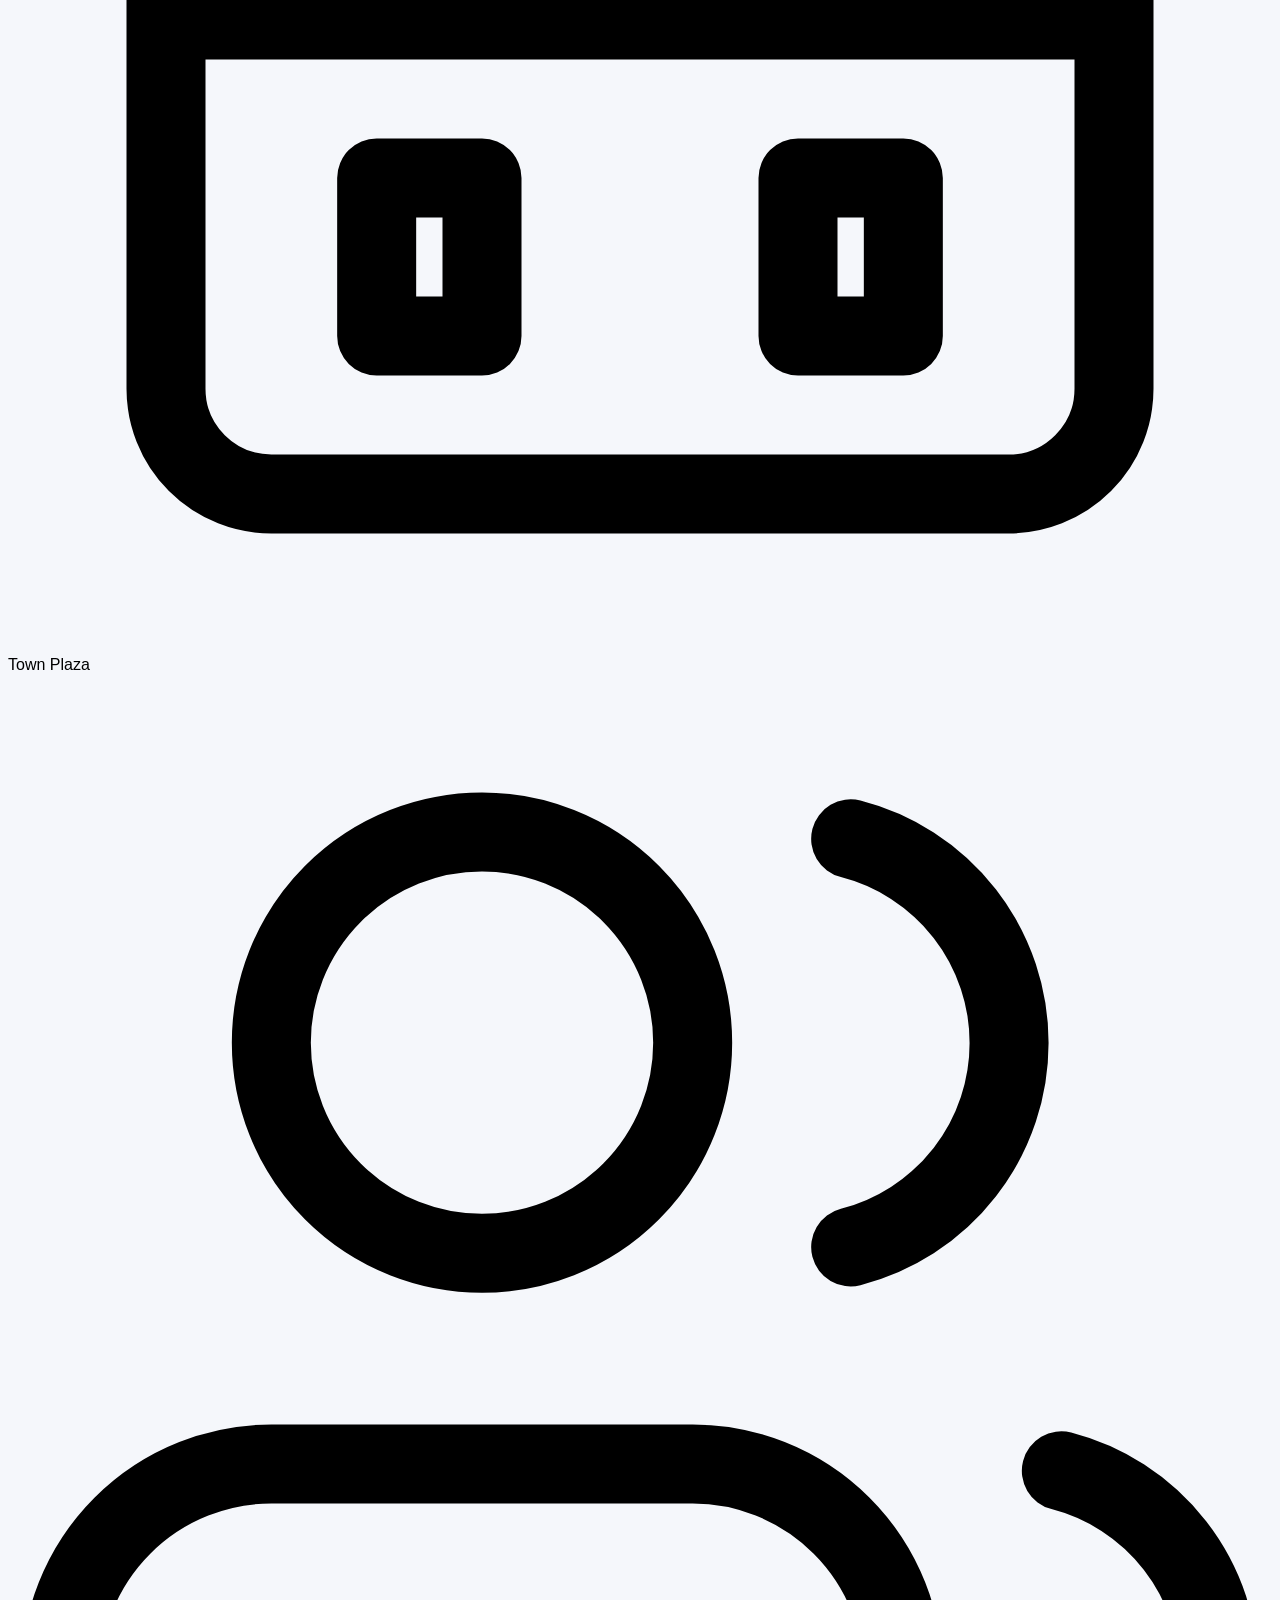
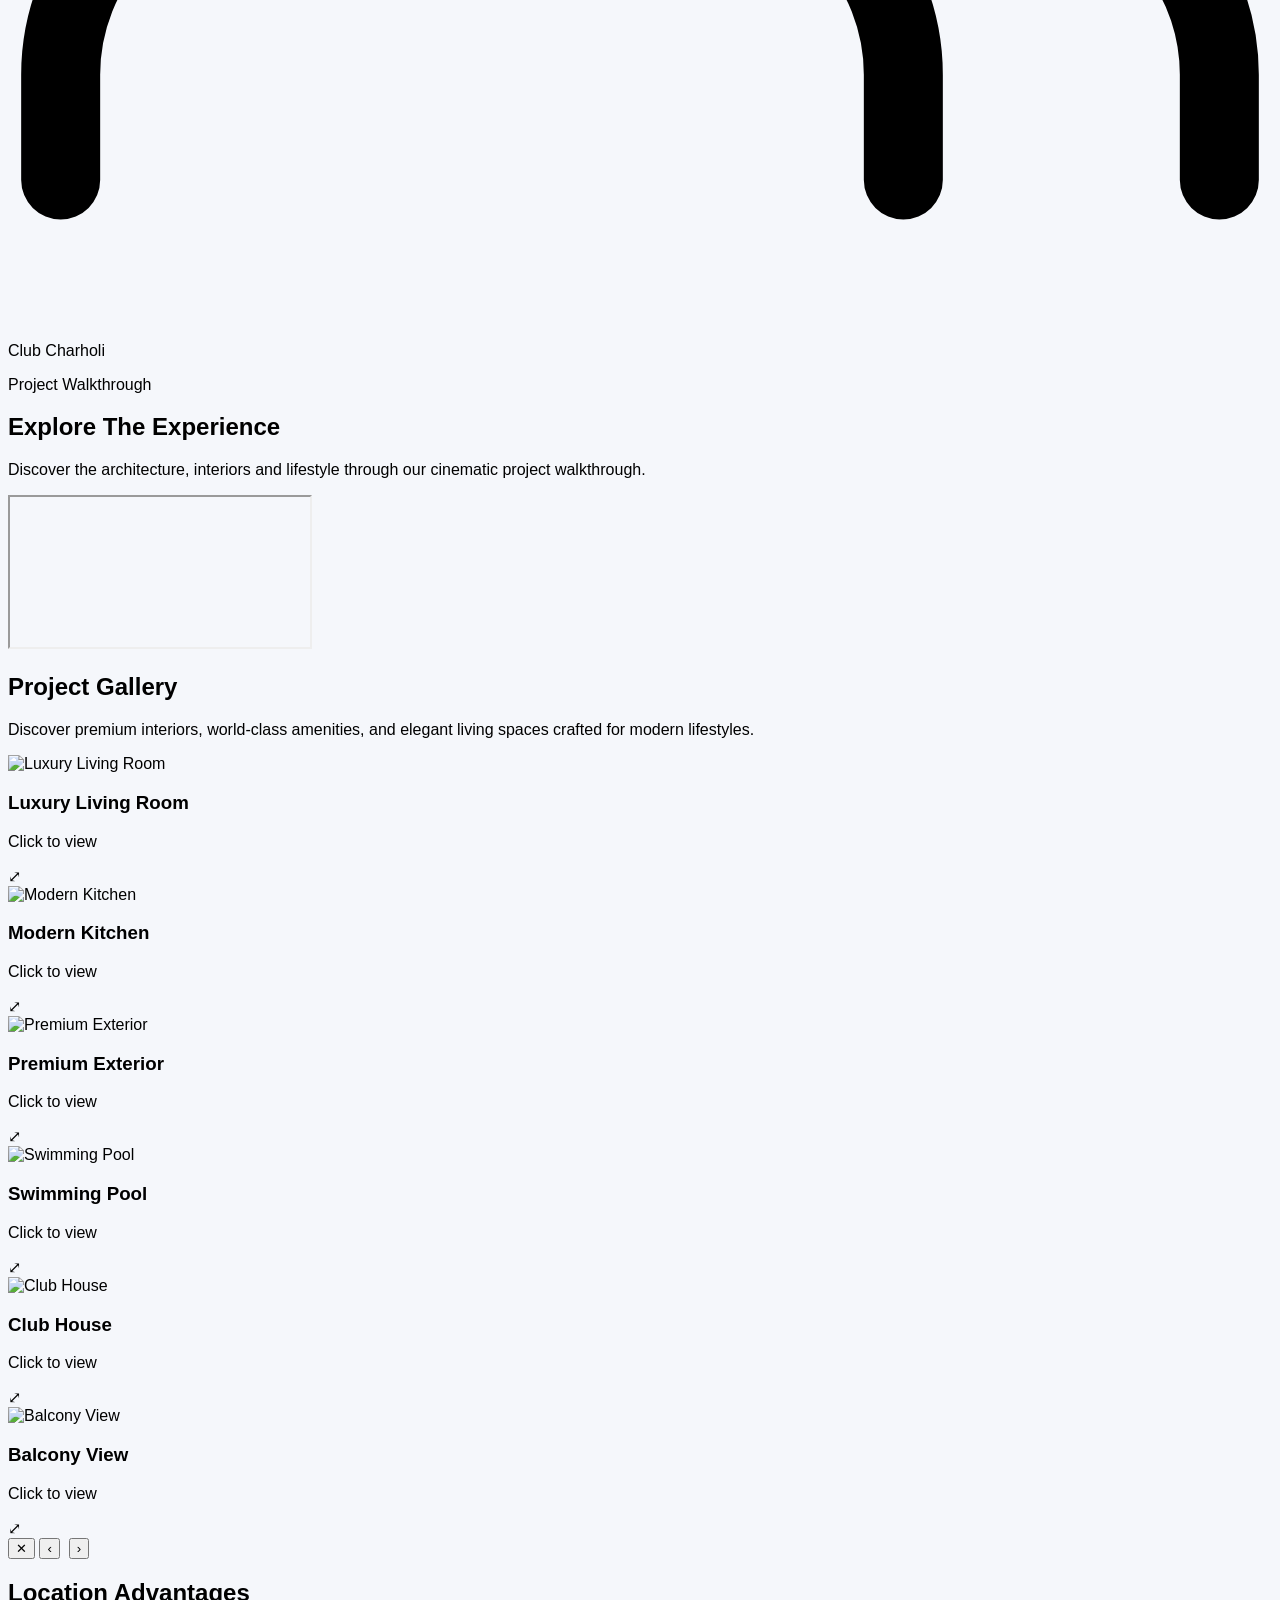
==== commit edd07ee9: "Latest-updated" ====
--- a/pages/miami.html
+++ b/pages/miami.html
@@ -9,22 +9,25 @@
 
     <title>Miami Residences</title>
 
-    <!-- Fonts -->
+    <!-- Stylesheet -->
+    <link rel="stylesheet" href="/css/miami.css">
+    <link rel="stylesheet" href="/css/index.css">
+
+    <!-- Font -->
     <link rel="preconnect" href="https://fonts.googleapis.com">
     <link rel="preconnect" href="https://fonts.gstatic.com" crossorigin>
     <link
         href="https://fonts.googleapis.com/css2?family=PT+Serif:ital,wght@0,400;0,700;1,400;1,700&family=Red+Hat+Display:ital,wght@0,300..900;1,300..900&display=swap"
         rel="stylesheet">
 
-    <link rel="stylesheet" href="/css/index.css">
-    <link rel="stylesheet" href="/css/miami.css">
-
-    <link
-        href="https://fonts.googleapis.com/css2?family=PT+Serif:wght@400;700&family=Red+Hat+Display:wght@300;400;500;600;700;800&display=swap"
-        rel="stylesheet">
 
     <!-- Tailwind -->
     <script src="https://cdn.jsdelivr.net/npm/@tailwindcss/browser@4"></script>
+
+    <!-- Mapbox -->
+    <link rel="stylesheet" href="https://unpkg.com/leaflet@1.9.4/dist/leaflet.css" />
+
+
 
 </head>
 
@@ -288,16 +291,22 @@
 
     </nav>
 
-
     <!-- ====================================================== -->
     <!-- HERO SECTION -->
     <!-- ====================================================== -->
 
-    <section class="relative min-h-screen overflow-hidden bg-[#0d0d0d] py-10 md:py-0">
-
-        <!-- Background -->
-        <img src="/images/header-slider/boston.webp" alt=""
-            class="hero-image absolute inset-0 w-full h-full object-cover opacity-60">
+    <section class="relative min-h-screen overflow-hidden py-10 lg:py-0">
+
+        <!-- Background Images -->
+        <div class="absolute inset-0 overflow-hidden">
+
+            <!-- Current -->
+            <img id="heroImage1" src="" class="hero-bg absolute inset-0 w-full h-full object-cover opacity-100">
+
+            <!-- Next -->
+            <img id="heroImage2" src="" class="hero-bg absolute inset-0 w-full h-full object-cover opacity-0">
+
+        </div>
 
         <!-- Overlay -->
         <div class="absolute inset-0 bg-black/55"></div>
@@ -305,56 +314,45 @@
         <!-- Content -->
         <div class="relative z-10 max-w-7xl mx-auto px-6 md:px-16 min-h-screen flex items-center">
 
-            <div class="grid lg:grid-cols-2 gap-5 md:gap-16 items-center w-full">
-
-                <!-- Left -->
-                <div class="text-white">
-
-                    <p class="hero-tagline uppercase tracking-[0.35rem] text-sm text-white/60 mb-5">
-
-                        Premium Residences
-
+            <div class="grid lg:grid-cols-2 gap-8 md:gap-14 items-center w-full">
+
+                <!-- LEFT -->
+                <div class="hero-content text-white">
+
+                    <!-- Tagline -->
+                    <p id="heroTagline" class="uppercase tracking-[0.35rem] text-sm text-white/60 mb-5">
                     </p>
 
-                    <h1 class="hero-title text-5xl md:text-8xl font-semibold leading-none mb-8">
-
-                        Miami
-                        <br>
-                        Residences
-
+                    <!-- Title -->
+                    <h1 id="heroTitle" class="hero-title text-5xl md:text-8xl font-semibold leading-none mb-8">
                     </h1>
 
-                    <p class="hero-description text-lg text-neutral-300 leading-8 max-w-xl">
-
-                        Luxury apartments designed with spacious layouts,
-                        modern interiors and elevated lifestyle amenities.
-
+                    <!-- Description -->
+                    <p id="heroDescription" class="text-lg text-neutral-300 leading-8 max-w-xl">
                     </p>
 
                     <!-- Buttons -->
-                    <div class="hero-buttons flex md:flex-wrap gap-5 mt-10">
+                    <div class="flex flex-wrap gap-5 mt-10">
+
+                        <button class="enquire-btn primary-btn px-8 py-4 bg-white text-black rounded-full font-medium">
+
+                            Enquire Now
+
+                        </button>
 
                         <button
-                            class="enquire-btn primary-btn px-4 md:px-8 md:py-4 bg-white text-black rounded-full font-medium">
-
-                            Enquire Now
+                            class="secondary-btn px-8 py-4 bg-green-800 border border-white/20 rounded-full text-white">
+
+                            Download Brochure
 
                         </button>
 
-                        <button
-                            class="secondary-btn px-4 py-2 md:px-8 md:py-4 bg-green-800 border border-white/20 rounded-full">
-
-                            Download Brochure
-
-                        </button>
-
-                    </div>
-
-                </div>
-
-                <!-- Right Card -->
-                <div
-                    class="hero-card bg-white/10 backdrop-blur-xl border border-white/10 rounded-[2.5rem] p-8 text-white">
+                    </div>
+
+                </div>
+
+                <!-- RIGHT CARD -->
+                <div class="glass-card rounded-[2.5rem] p-8 text-white">
 
                     <div class="grid grid-cols-2 gap-8">
 
@@ -364,8 +362,7 @@
                                 Configuration
                             </p>
 
-                            <h3 class="text-3xl font-semibold">
-                                2 & 3 BHK
+                            <h3 id="heroConfiguration" class="text-3xl font-semibold">
                             </h3>
 
                         </div>
@@ -376,8 +373,7 @@
                                 Starting Price
                             </p>
 
-                            <h3 class="text-3xl font-semibold">
-                                ₹ 85L
+                            <h3 id="heroPrice" class="text-3xl font-semibold">
                             </h3>
 
                         </div>
@@ -388,8 +384,7 @@
                                 Possession
                             </p>
 
-                            <h3 class="text-3xl font-semibold">
-                                2028
+                            <h3 id="heroPossession" class="text-3xl font-semibold">
                             </h3>
 
                         </div>
@@ -400,8 +395,7 @@
                                 Amenities
                             </p>
 
-                            <h3 class="text-3xl font-semibold">
-                                40+
+                            <h3 id="heroAmenities" class="text-3xl font-semibold">
                             </h3>
 
                         </div>
@@ -410,11 +404,7 @@
 
                     <div class="w-full h-[1px] bg-white/10 my-8"></div>
 
-                    <p class="text-neutral-300 leading-7">
-
-                        Experience premium living with landscaped gardens,
-                        clubhouse, fitness spaces and elegant lifestyle amenities.
-
+                    <p id="heroCardDescription" class="text-neutral-300 leading-7">
                     </p>
 
                 </div>
@@ -429,152 +419,66 @@
     <!-- ABOUT SECTION -->
     <!-- ====================================================== -->
 
-    <section class="py-28 px-6 md:px-16 bg-white">
-
+    <!-- ABOUT SECTION -->
+    <section class="py-10 px-4 md:py-28 md:px-16 bg-white overflow-hidden">
         <div class="max-w-7xl mx-auto">
 
-            <div class="grid lg:grid-cols-2 gap-20 items-center">
-
-                <!-- Images -->
-                <div class="grid grid-cols-2 gap-5">
-
-                    <img src="images/projects/miami/gallery-1.webp" alt=""
-                        class="about-image w-full h-[20rem] object-cover rounded-[2rem] mt-14">
-
-                    <img src="images/projects/miami/gallery-2.webp" alt=""
-                        class="about-image w-full h-[28rem] object-cover rounded-[2rem]">
-
-                    <img src="images/projects/miami/gallery-3.webp" alt=""
-                        class="about-image w-full h-[28rem] object-cover rounded-[2rem]">
-
-                    <img src="images/projects/miami/gallery-4.webp" alt=""
-                        class="about-image w-full h-[20rem] object-cover rounded-[2rem] -mt-14">
-
-                </div>
-
-                <!-- Content -->
+            <div class=" flex flex-col-reverse lg:flex-row gap-10 md:gap-20 items-center">
+                <div id="aboutGalleryContainer" class="grid md:grid-cols-2 gap-5"></div>
+
                 <div>
+                    <p class="uppercase tracking-[0.35rem] max-sm:text-center text-sm text-neutral-400 mb-5">
+                        About The Project
+                    </p>
+                    <h2 id="aboutTitle"
+                        class="text-3xl md:text-6xl leading-tight font-semibold text-[#111827] mb-8 max-sm:text-center">
+                    </h2>
+                    <p id="aboutDescription"
+                        class="text-md md:text-lg max-sm:text-center text-neutral-600 md:leading-8 mb-10"></p>
+
+                    <div id="aboutFeaturesContainer" class="space-y-8"></div>
+                </div>
+            </div>
+        </div>
+    </section>
+
+    <!-- Amenities:Start -->
+    <div class=" w-full mx-auto bg-gray-200 p-8 ">
+        <h2 class="text-2xl md:text-4xl font-bold text-center text-slate-800 mb-8 tracking-tight">
+            Location Advanatges
+        </h2>
+
+        <div id="amenities-container"
+            class="grid grid-cols-2 sm:grid-cols-3 lg:grid-cols-6 gap-6  justify-items-center">
+        </div>
+    </div>
+    <!-- Amenities:Start -->
+
+    <!-- VIDEO SECTION: Start-->
+    <section class="py-15 md:py-28 px-6 md:px-16 bg-[#f5f5f5]">
+
+        <div class="max-w-7xl mx-auto">
+
+            <!-- Heading -->
+            <div class="flex flex-col md:items-start  gap-6 md:gap-7 mb-8 md:mb-14">
+
+                <div>
 
                     <p class="uppercase tracking-[0.35rem] text-sm text-neutral-400 mb-5">
 
-                        About The Project
+                        Project Walkthrough
 
                     </p>
 
-                    <h2 class="text-4xl md:text-6xl leading-tight font-semibold text-[#111827] mb-8">
-
-                        Modern Homes Crafted
-                        For Everyday Comfort
+                    <h2 class="text-4xl md:text-6xl font-semibold text-[#111827] leading-tight">
+
+                        Explore The Experience
 
                     </h2>
 
-                    <p class="text-lg text-neutral-600 leading-8 mb-10">
-
-                        Miami Residences combines thoughtful architecture,
-                        elegant interiors and premium amenities to create
-                        a balanced urban lifestyle experience.
-
-                    </p>
-
-                    <!-- Features -->
-                    <div class="space-y-8">
-
-                        <!-- Item -->
-                        <div class="flex gap-5">
-
-                            <div
-                                class="w-14 h-14 rounded-2xl bg-black text-white flex items-center justify-center text-xl shrink-0">
-
-                                ✓
-
-                            </div>
-
-                            <div>
-
-                                <h3 class="text-2xl font-semibold text-[#111827] mb-2">
-
-                                    Spacious Layouts
-
-                                </h3>
-
-                                <p class="text-neutral-600 leading-7">
-
-                                    Large living spaces with natural light
-                                    and smart floor planning.
-
-                                </p>
-
-                            </div>
-
-                        </div>
-
-                        <!-- Item -->
-                        <div class="flex gap-5">
-
-                            <div
-                                class="w-14 h-14 rounded-2xl bg-black text-white flex items-center justify-center text-xl shrink-0">
-
-                                ✓
-
-                            </div>
-
-                            <div>
-
-                                <h3 class="text-2xl font-semibold text-[#111827] mb-2">
-
-                                    Premium Amenities
-
-                                </h3>
-
-                                <p class="text-neutral-600 leading-7">
-
-                                    Swimming pool, clubhouse, landscaped
-                                    gardens and fitness zones.
-
-                                </p>
-
-                            </div>
-
-                        </div>
-
-                    </div>
-
-                </div>
-
-            </div>
-
-        </div>
-
-    </section>
-
-    <!-- ====================================================== -->
-    <!-- VIDEO SECTION -->
-    <!-- ====================================================== -->
-
-    <section class="py-28 px-6 md:px-16 bg-[#f5f5f5]">
-
-        <div class="max-w-7xl mx-auto">
-
-            <!-- Heading -->
-            <div class="flex flex-col md:flex-row md:items-end md:justify-between gap-8 mb-14">
-
-                <div>
-
-                    <p class="uppercase tracking-[0.35rem] text-sm text-neutral-400 mb-5">
-
-                        Project Walkthrough
-
-                    </p>
-
-                    <h2 class="text-4xl md:text-6xl font-semibold text-[#111827] leading-tight">
-
-                        Explore The Experience
-
-                    </h2>
-
-                </div>
-
-                <p class="text-neutral-600 leading-8 max-w-xl">
+                </div>
+
+                <p class="text-neutral-600 leading-8 md:text-2xl">
 
                     Discover the architecture, interiors and lifestyle
                     through our cinematic project walkthrough.
@@ -584,7 +488,7 @@
             </div>
 
             <!-- Video -->
-            <div class="overflow-hidden rounded-[2rem] relative aspect-video w-full">
+            <div class="overflow-hidden rounded-[1rem] relative aspect-video w-full">
                 <iframe class="w-full h-full object-cover"
                     src="https://www.youtube.com/embed/gu4zTzPKYC4?autoplay=1&mute=1&loop=1&playlist=gu4zTzPKYC4&controls=0&showinfo=0&rel=0&modestbranding=1"
                     allow="autoplay; encrypted-media" allowfullscreen>
@@ -594,76 +498,408 @@
         </div>
 
     </section>
-
-    <!-- ====================================================== -->
-    <!-- GALLERY -->
-    <!-- ====================================================== -->
-
-    <section class="py-28 px-6 md:px-16 bg-white">
+    <!-- Video Section: End -->
+
+    <!-- Gallery -->
+    <section class="relative overflow-hidden bg-[#9dadaf] py-20 text-white">
+
+        <div class="relative mx-auto max-w-7xl px-6 lg:px-8">
+
+            <!-- Heading -->
+
+            <div class="mb-14 text-center text-white">
+
+                <h1 class="mb-3 text-2xl md:text-4xl font-semibold uppercase tracking-[0.35em]">
+                    Project Gallery
+                </h1>
+
+                <p class="mx-auto mt-5 max-w-2xl text-base leading-7">
+                    Discover premium interiors, world-class amenities,
+                    and elegant living spaces crafted for modern lifestyles.
+                </p>
+
+            </div>
+
+            <!-- Gallery Grid -->
+
+            <div id="homeGallery" class="grid grid-cols-1 gap-5 sm:grid-cols-2 lg:grid-cols-3"></div>
+
+        </div>
+
+    </section>
+
+    <!-- Modal -->
+
+    <div id="galleryModal"
+        class="fixed inset-0 z-50 hidden items-center justify-center bg-black/90 p-5 backdrop-blur-md">
+
+        <!-- Close -->
+
+        <button
+            class="gallery-close-btn absolute right-6 top-6 z-20 flex h-12 w-12 items-center justify-center rounded-full border border-white/20 bg-white/10 text-2xl text-white transition hover:bg-white hover:text-black">
+            ✕
+        </button>
+
+        <!-- Prev -->
+
+        <button class="gallery-prev-btn absolute left-6 z-20 text-5xl text-white">
+            ‹
+        </button>
+
+        <!-- Image -->
+
+        <img src="" alt=""
+            class="gallery-modal-image max-h-[85vh] w-auto max-w-full rounded-3xl object-cover transition-all duration-300">
+
+        <!-- Next -->
+
+        <button class="gallery-next-btn absolute right-6 z-20 text-5xl text-white">
+            ›
+        </button>
+
+        <!-- Bottom -->
+
+        <div class="absolute bottom-10 left-1/2 -translate-x-1/2">
+
+            <p class="gallery-modal-caption text-center text-sm uppercase tracking-[0.3em] text-white">
+            </p>
+
+            <div class="gallery-modal-dots mt-4 flex justify-center gap-2">
+            </div>
+
+        </div>
+
+    </div>
+
+
+    <!-- Map:start -->
+    <section class="py-16 px-5 bg-gray-200">
+
+        <div class="mx-auto">
+
+            <!-- Heading -->
+            <div class="text-center mb-12">
+
+                <h1 class="text-5xl font-bold text-gray-900">
+                    Location Advantages
+                </h1>
+
+                <p class="text-gray-500 mt-4">
+                    Click any location to see route &amp; distance
+                </p>
+
+            </div>
+
+            <div class="flex flex-col-reverse lg:flex-row gap-8">
+
+                <!-- LEFT SIDE -->
+                <div class="bg-white rounded-3xl shadow-2xl p-6 flex flex-col gap-4">
+
+                    <!-- Base Location -->
+                    <div class="bg-gray-700 text-white p-5 rounded-2xl">
+
+                        <h2 class="text-2xl font-bold">
+                            📍 Pride World City
+                        </h2>
+
+                        <p class="text-gray-300 mt-3 text-sm leading-7">
+                            Charholi Budruk, adjacent to DY Patil Knowledge City Road,
+                            Annex, Dhanori, Pune, Maharashtra 412105
+                        </p>
+
+                    </div>
+
+                    <!-- Distance -->
+                    <div class="bg-gray-100 rounded-2xl p-4">
+
+                        <h3 class="text-lg md:text-2xl font-bold text-gray-900">
+                            Distance Details
+                        </h3>
+
+                        <div class="grid grid-cols-2 gap-2">
+
+                            <h2 id="distanceText" class="text-md md:text-xl font-bold text-green-600">
+                                — KM
+                            </h2>
+
+                            <p id="durationText" class="text-md md:text-xl font-bold text-blue-600">
+                                — Minutes
+                            </p>
+
+                        </div>
+
+
+                        <div class=" space-y-3 flex gap-1">
+
+                            <p class="text-xs md:text-xl text-gray-600 w-full">
+                                From:
+                                <span class="font-bold">
+                                    Pride World City
+                                </span>
+                            </p>
+
+                            <p class="text-xs md:text-xl text-gray-600 w-full">
+                                To:
+                                <span id="selectedLocation" class="font-bold">
+                                    Airport
+                                </span>
+                            </p>
+
+                        </div>
+
+
+
+                    </div>
+
+                    <!-- Dynamic Locations -->
+                    <div id="locationContainer" class=" grid grid-cols-2 gap-2"></div>
+
+                </div>
+
+                <!-- MAP -->
+                <div class="w-full h-full bg-white rounded-3xl shadow-2xl p-4">
+
+                    <div id="map"></div>
+
+                </div>
+
+            </div>
+
+        </div>
+
+    </section>
+    <!-- Map:End -->
+
+    <!-- Sticky CTA Buttons -->
+    <div class="fixed bottom-5 left-1/2 -translate-x-1/2 z-50">
+
+        <div
+            class="flex items-center gap-3 bg-white/90 backdrop-blur-xl shadow-2xl px-3 py-3 rounded-full border border-neutral-200">
+
+            <!-- WhatsApp -->
+            <!-- WhatsApp -->
+
+
+            <!-- Call -->
+            <a href="tel:+919999999999"
+                class="flex items-center gap-2 px-5 py-3 rounded-full bg-black text-white hover:scale-105 hover:shadow-xl transition-all duration-300">
+
+                <svg xmlns="http://www.w3.org/2000/svg" fill="none" viewBox="0 0 24 24" stroke="currentColor"
+                    class="w-5 h-5">
+
+                    <path stroke-linecap="round" stroke-linejoin="round" stroke-width="2"
+                        d="M3 5a2 2 0 012-2h3.28a1 1 0 01.95.68l1.5 4.5a1 1 0 01-.5 1.21l-2.1 1.05a11.04 11.04 0 005.52 5.52l1.05-2.1a1 1 0 011.21-.5l4.5 1.5a1 1 0 01.68.95V19a2 2 0 01-2 2h-1C9.16 21 3 14.84 3 7V5z" />
+
+                </svg>
+
+                <span class="hidden md:block">
+                    Call
+                </span>
+
+            </a>
+
+            <!-- Enquire -->
+            <button
+                class="enquire-btn flex items-center gap-2 px-5 py-3 rounded-full border border-neutral-300 bg-white hover:bg-black hover:text-white hover:scale-105 hover:shadow-xl transition-all duration-300">
+
+                <svg xmlns="http://www.w3.org/2000/svg" fill="none" viewBox="0 0 24 24" stroke="currentColor"
+                    class="w-5 h-5">
+
+                    <path stroke-linecap="round" stroke-linejoin="round" stroke-width="2"
+                        d="M8 10h8M8 14h5m-9 7h16a2 2 0 002-2V5a2 2 0 00-2-2H4a2 2 0 00-2 2v14a2 2 0 002 2z" />
+
+                </svg>
+
+                <span class="hidden md:block">
+                    Enquire
+                </span>
+
+            </button>
+
+        </div>
+
+    </div>
+
+
+    <!-- Footer: Start -->
+    <footer class="bg-[#0f1720] text-white pt-20 pb-10 px-6 md:px-16 relative overflow-hidden">
+
+        <!-- Top Blur -->
+        <!-- <div class="absolute top-0 left-0 w-72 h-72 bg-white/5 rounded-full blur-3xl"></div> -->
 
         <div class="max-w-7xl mx-auto">
 
-            <!-- Heading -->
-            <div class="text-center mb-20">
-
-                <p class="uppercase tracking-[0.35rem] text-sm text-neutral-400 mb-5">
-
-                    Gallery
-
+            <!-- Top Footer -->
+            <div class="grid md:grid-cols-2 lg:grid-cols-4 gap-14 pb-16 border-b border-white/10">
+
+                <!-- Brand -->
+                <div class="md:-mt-10">
+
+                    <img src="images/home-section/site-logo.webp" alt="SS Prime Logo"
+                        class="w-60 h-30 object-cover mb-6 hover:scale-105 transition-all duration-500">
+
+                    <p class="text-neutral-400 leading-8 text-sm">
+
+                        Delivering premium real-estate experiences with
+                        luxury residences, modern amenities and prime
+                        investment opportunities.
+
+                    </p>
+
+                    <!-- Social -->
+                    <div class="flex gap-4 mt-8">
+
+                        <a href="#"
+                            class="w-11 h-11 rounded-full border border-white/10 flex items-center justify-center hover:bg-white hover:text-black hover:-translate-y-1 transition-all duration-300">
+
+                            <i class="fa-brands fa-instagram"></i>
+
+                        </a>
+
+                        <a href="#"
+                            class="w-11 h-11 rounded-full border border-white/10 flex items-center justify-center hover:bg-white hover:text-black hover:-translate-y-1 transition-all duration-300">
+
+                            <i class="fa-brands fa-facebook-f"></i>
+
+                        </a>
+
+                        <a href="#"
+                            class="w-11 h-11 rounded-full border border-white/10 flex items-center justify-center hover:bg-white hover:text-black hover:-translate-y-1 transition-all duration-300">
+
+                            <i class="fa-brands fa-linkedin-in"></i>
+
+                        </a>
+
+                    </div>
+
+                </div>
+
+                <!-- Quick Links -->
+                <div>
+
+                    <h2 class="text-xl font-semibold mb-6">
+                        Quick Links
+                    </h2>
+
+                    <ul class="space-y-4 text-neutral-400">
+
+                        <li>
+                            <a href="#"
+                                class="hover:text-white hover:translate-x-2 inline-block transition-all duration-300">
+                                Home
+                            </a>
+                        </li>
+
+                        <li>
+                            <a href="#"
+                                class="hover:text-white hover:translate-x-2 inline-block transition-all duration-300">
+                                Properties
+                            </a>
+                        </li>
+
+                        <li>
+                            <a href="#"
+                                class="hover:text-white hover:translate-x-2 inline-block transition-all duration-300">
+                                About Us
+                            </a>
+                        </li>
+
+                        <li>
+                            <a href="#"
+                                class="hover:text-white hover:translate-x-2 inline-block transition-all duration-300">
+                                Contact
+                            </a>
+                        </li>
+
+                    </ul>
+
+                </div>
+
+                <!-- Projects -->
+                <div>
+
+                    <h2 class="text-xl font-semibold mb-6">
+                        Featured Projects
+                    </h2>
+
+                    <ul class="space-y-4 text-neutral-400">
+
+                        <li class="hover:text-white transition-all duration-300 cursor-pointer">
+                            Pride World City
+                        </li>
+
+                        <li class="hover:text-white transition-all duration-300 cursor-pointer">
+                            Miami Residences
+                        </li>
+
+                        <li class="hover:text-white transition-all duration-300 cursor-pointer">
+                            Montreal Duplex
+                        </li>
+
+                        <li class="hover:text-white transition-all duration-300 cursor-pointer">
+                            Boston Towers
+                        </li>
+
+                    </ul>
+
+                </div>
+
+                <!-- Contact -->
+                <div>
+
+                    <h2 class="text-xl font-semibold mb-6">
+                        Contact Info
+                    </h2>
+
+                    <div class="space-y-5 text-neutral-400">
+
+                        <p class="leading-7">
+                            Pune, Maharashtra, India
+                        </p>
+
+                        <a href="tel:+919999999999" class="block hover:text-white transition-all duration-300">
+
+                            +91 99999 99999
+
+                        </a>
+
+                        <a href="mailto:info@ssprime.com" class="block hover:text-white transition-all duration-300">
+
+                            info@ssprime.com
+
+                        </a>
+
+                    </div>
+
+                </div>
+
+            </div>
+
+            <!-- Bottom Footer -->
+            <div class="pt-8 flex flex-col md:flex-row justify-between items-center gap-5">
+
+                <p class="text-neutral-500 text-sm text-center md:text-left">
+                    © 2026 SS Prime. All rights reserved.
                 </p>
 
-                <h2 class="text-4xl md:text-6xl font-semibold text-[#111827]">
-
-                    Project Highlights
-
-                </h2>
-
-            </div>
-
-            <!-- Masonry -->
-            <div class="columns-1 md:columns-2 lg:columns-3 gap-6 space-y-6">
-
-                <div class="gallery-image rounded-[2rem]">
-
-                    <img src="images/projects/miami/gallery-1.webp" class="rounded-[2rem] w-full">
-
-                </div>
-
-                <div class="gallery-image rounded-[2rem]">
-
-                    <img src="images/projects/miami/gallery-2.webp" class="rounded-[2rem] w-full">
-
-                </div>
-
-                <div class="gallery-image rounded-[2rem]">
-
-                    <img src="images/projects/miami/gallery-3.webp" class="rounded-[2rem] w-full">
-
-                </div>
-
-                <div class="gallery-image rounded-[2rem]">
-
-                    <img src="images/projects/miami/gallery-4.webp" class="rounded-[2rem] w-full">
-
-                </div>
-
-                <div class="gallery-image rounded-[2rem]">
-
-                    <img src="images/projects/miami/gallery-5.webp" class="rounded-[2rem] w-full">
-
-                </div>
-
-                <div class="gallery-image rounded-[2rem]">
-
-                    <img src="images/projects/miami/gallery-6.webp" class="rounded-[2rem] w-full">
-
-                </div>
-
-            </div>
-
-        </div>
-
-    </section>
+                <div class="flex gap-6 text-sm text-neutral-500">
+
+                    <a href="#" class="hover:text-white transition-all duration-300">
+                        Privacy Policy
+                    </a>
+
+                    <a href="#" class="hover:text-white transition-all duration-300">
+                        Terms & Conditions
+                    </a>
+
+                </div>
+
+            </div>
+
+        </div>
+
+    </footer>
+    <!-- Footer:End -->
 
     <!-- Popup Overlay:Start -->
     <div id="enquiryModal"
@@ -688,11 +924,11 @@
                 <div class="absolute top-0 right-0 w-52 h-52 bg-[#d4af37]/10 rounded-full blur-3xl">
                 </div>
 
-                <p class="uppercase tracking-[0.35rem] text-sm text-[#d4af37] mb-3">
+                <button class="enquire-btn uppercase tracking-[0.35rem] text-sm text-[#d4af37] mb-3">
 
                     Enquire Now
 
-                </p>
+                </button>
 
                 <h2 class="text-xl md:text-4xl font-semibold">
                     Find Your Perfect Home
@@ -792,191 +1028,17 @@
     </div>
     <!-- Pop Overlay:End -->
 
-    <!-- Footer: Start -->
-    <footer class="bg-[#0f1720] text-white pt-20 pb-10 px-6 md:px-16 relative overflow-hidden">
-
-        <!-- Top Blur -->
-        <!-- <div class="absolute top-0 left-0 w-72 h-72 bg-white/5 rounded-full blur-3xl"></div> -->
-
-        <div class="max-w-7xl mx-auto">
-
-            <!-- Top Footer -->
-            <div class="grid md:grid-cols-2 lg:grid-cols-4 gap-14 pb-16 border-b border-white/10">
-
-                <!-- Brand -->
-                <div class="md:-mt-10">
-
-                    <img src="/images/home-section/site-logo.webp" alt="SS Prime Logo"
-                        class="w-60 h-30 object-cover mb-6 hover:scale-105 transition-all duration-500">
-
-                    <p class="text-neutral-400 leading-8 text-sm">
-
-                        Delivering premium real-estate experiences with
-                        luxury residences, modern amenities and prime
-                        investment opportunities.
-
-                    </p>
-
-                    <!-- Social -->
-                    <div class="flex gap-4 mt-8">
-
-                        <a href="#"
-                            class="w-11 h-11 rounded-full border border-white/10 flex items-center justify-center hover:bg-white hover:text-black hover:-translate-y-1 transition-all duration-300">
-
-                            <i class="fa-brands fa-instagram"></i>
-
-                        </a>
-
-                        <a href="#"
-                            class="w-11 h-11 rounded-full border border-white/10 flex items-center justify-center hover:bg-white hover:text-black hover:-translate-y-1 transition-all duration-300">
-
-                            <i class="fa-brands fa-facebook-f"></i>
-
-                        </a>
-
-                        <a href="#"
-                            class="w-11 h-11 rounded-full border border-white/10 flex items-center justify-center hover:bg-white hover:text-black hover:-translate-y-1 transition-all duration-300">
-
-                            <i class="fa-brands fa-linkedin-in"></i>
-
-                        </a>
-
-                    </div>
-
-                </div>
-
-                <!-- Quick Links -->
-                <div>
-
-                    <h2 class="text-xl font-semibold mb-6">
-                        Quick Links
-                    </h2>
-
-                    <ul class="space-y-4 text-neutral-400">
-
-                        <li>
-                            <a href="#"
-                                class="hover:text-white hover:translate-x-2 inline-block transition-all duration-300">
-                                Home
-                            </a>
-                        </li>
-
-                        <li>
-                            <a href="#"
-                                class="hover:text-white hover:translate-x-2 inline-block transition-all duration-300">
-                                Properties
-                            </a>
-                        </li>
-
-                        <li>
-                            <a href="#"
-                                class="hover:text-white hover:translate-x-2 inline-block transition-all duration-300">
-                                About Us
-                            </a>
-                        </li>
-
-                        <li>
-                            <a href="#"
-                                class="hover:text-white hover:translate-x-2 inline-block transition-all duration-300">
-                                Contact
-                            </a>
-                        </li>
-
-                    </ul>
-
-                </div>
-
-                <!-- Projects -->
-                <div>
-
-                    <h2 class="text-xl font-semibold mb-6">
-                        Featured Projects
-                    </h2>
-
-                    <ul class="space-y-4 text-neutral-400">
-
-                        <li class="hover:text-white transition-all duration-300 cursor-pointer">
-                            Pride World City
-                        </li>
-
-                        <li class="hover:text-white transition-all duration-300 cursor-pointer">
-                            Miami Residences
-                        </li>
-
-                        <li class="hover:text-white transition-all duration-300 cursor-pointer">
-                            Montreal Duplex
-                        </li>
-
-                        <li class="hover:text-white transition-all duration-300 cursor-pointer">
-                            Boston Towers
-                        </li>
-
-                    </ul>
-
-                </div>
-
-                <!-- Contact -->
-                <div>
-
-                    <h2 class="text-xl font-semibold mb-6">
-                        Contact Info
-                    </h2>
-
-                    <div class="space-y-5 text-neutral-400">
-
-                        <p class="leading-7">
-                            Pune, Maharashtra, India
-                        </p>
-
-                        <a href="tel:+919999999999" class="block hover:text-white transition-all duration-300">
-
-                            +91 99999 99999
-
-                        </a>
-
-                        <a href="mailto:info@ssprime.com" class="block hover:text-white transition-all duration-300">
-
-                            info@ssprime.com
-
-                        </a>
-
-                    </div>
-
-                </div>
-
-            </div>
-
-            <!-- Bottom Footer -->
-            <div class="pt-8 flex flex-col md:flex-row justify-between items-center gap-5">
-
-                <p class="text-neutral-500 text-sm text-center md:text-left">
-                    © 2026 SS Prime. All rights reserved.
-                </p>
-
-                <div class="flex gap-6 text-sm text-neutral-500">
-
-                    <a href="#" class="hover:text-white transition-all duration-300">
-                        Privacy Policy
-                    </a>
-
-                    <a href="#" class="hover:text-white transition-all duration-300">
-                        Terms & Conditions
-                    </a>
-
-                </div>
-
-            </div>
-
-        </div>
-
-    </footer>
-    <!-- Footer:End -->
-
-
-    <!-- Toast Notification Container -->
-    <div id="toastContainer" class="fixed top-5 right-5 z-[1000] flex flex-col gap-3 pointer-events-none"></div>
-
+    <!-- ====================================================== -->
+    <!-- JAVASCRIPT -->
+    <!-- ====================================================== -->
+
+    <script src="../function_js/miami.js" type="module"></script>
     <script src="../index.js" type="module"></script>
+    <!-- LEAFLET JS -->
+    <script src="https://unpkg.com/leaflet@1.9.4/dist/leaflet.js"></script>
+
+
+
 </body>
 
 </html>
